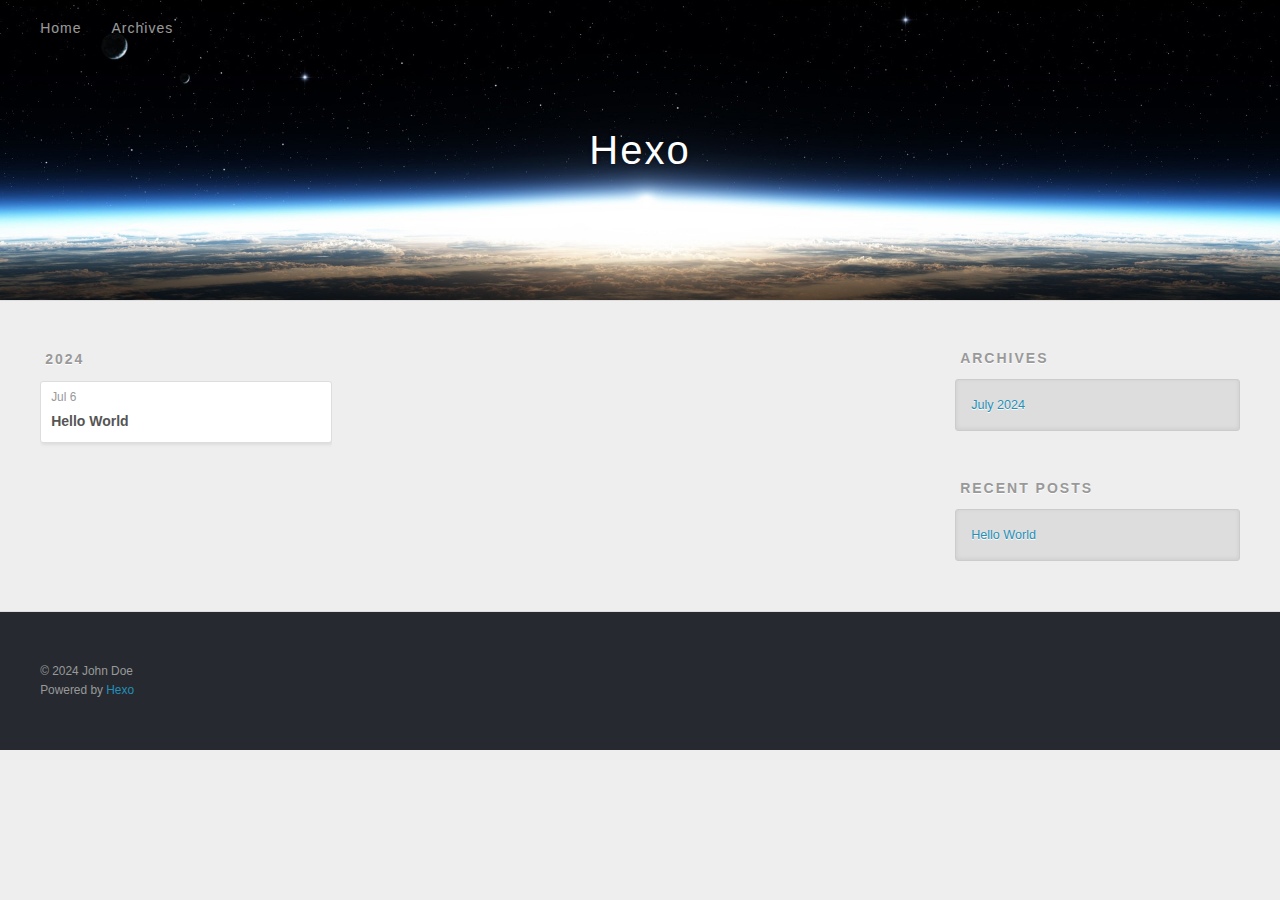
==== archives/index.html @ 76b0f2f4 "Site updated: 2024-07-06 15:40:03" ====
<!DOCTYPE html>
<html>
<head>
  <meta charset="utf-8">
  
  
  <title>Archives | Hexo</title>
  <meta name="viewport" content="width=device-width, initial-scale=1, shrink-to-fit=no">
  <meta property="og:type" content="website">
<meta property="og:title" content="Hexo">
<meta property="og:url" content="http://example.com/archives/index.html">
<meta property="og:site_name" content="Hexo">
<meta property="og:locale" content="en_US">
<meta property="article:author" content="John Doe">
<meta name="twitter:card" content="summary">
  
    <link rel="alternate" href="/atom.xml" title="Hexo" type="application/atom+xml">
  
  
    <link rel="shortcut icon" href="/favicon.png">
  
  
  
<link rel="stylesheet" href="/css/style.css">

  
    
<link rel="stylesheet" href="/fancybox/jquery.fancybox.min.css">

  
  
<meta name="generator" content="Hexo 7.3.0"></head>

<body>
  <div id="container">
    <div id="wrap">
      <header id="header">
  <div id="banner"></div>
  <div id="header-outer" class="outer">
    <div id="header-title" class="inner">
      <h1 id="logo-wrap">
        <a href="/" id="logo">Hexo</a>
      </h1>
      
    </div>
    <div id="header-inner" class="inner">
      <nav id="main-nav">
        <a id="main-nav-toggle" class="nav-icon"><span class="fa fa-bars"></span></a>
        
          <a class="main-nav-link" href="/">Home</a>
        
          <a class="main-nav-link" href="/archives">Archives</a>
        
      </nav>
      <nav id="sub-nav">
        
        
          <a class="nav-icon" href="/atom.xml" title="RSS Feed"><span class="fa fa-rss"></span></a>
        
        <a class="nav-icon nav-search-btn" title="Search"><span class="fa fa-search"></span></a>
      </nav>
      <div id="search-form-wrap">
        <form action="//google.com/search" method="get" accept-charset="UTF-8" class="search-form"><input type="search" name="q" class="search-form-input" placeholder="Search"><button type="submit" class="search-form-submit">&#xF002;</button><input type="hidden" name="sitesearch" value="http://example.com"></form>
      </div>
    </div>
  </div>
</header>

      <div class="outer">
        <section id="main">
  
  
    
    
      
      
      <section class="archives-wrap">
        <div class="archive-year-wrap">
          <a href="/archives/2024" class="archive-year">2024</a>
        </div>
        <div class="archives">
    
    <article class="archive-article archive-type-post">
  <div class="archive-article-inner">
    <header class="archive-article-header">
      <a href="/2024/07/06/hello-world/" class="archive-article-date">
  <time class="dt-published" datetime="2024-07-06T06:33:47.435Z" itemprop="datePublished">Jul 6</time>
</a>
      
  
    <h1 itemprop="name">
      <a class="archive-article-title" href="/2024/07/06/hello-world/">Hello World</a>
    </h1>
  

    </header>
  </div>
</article>
  
  
    </div></section>
  


</section>
        
          <aside id="sidebar">
  
    

  
    

  
    
  
    
  <div class="widget-wrap">
    <h3 class="widget-title">Archives</h3>
    <div class="widget">
      <ul class="archive-list"><li class="archive-list-item"><a class="archive-list-link" href="/archives/2024/07/">July 2024</a></li></ul>
    </div>
  </div>


  
    
  <div class="widget-wrap">
    <h3 class="widget-title">Recent Posts</h3>
    <div class="widget">
      <ul>
        
          <li>
            <a href="/2024/07/06/hello-world/">Hello World</a>
          </li>
        
      </ul>
    </div>
  </div>

  
</aside>
        
      </div>
      <footer id="footer">
  
  <div class="outer">
    <div id="footer-info" class="inner">
      
      &copy; 2024 John Doe<br>
      Powered by <a href="https://hexo.io/" target="_blank">Hexo</a>
    </div>
  </div>
</footer>

    </div>
    <nav id="mobile-nav">
  
    <a href="/" class="mobile-nav-link">Home</a>
  
    <a href="/archives" class="mobile-nav-link">Archives</a>
  
</nav>
    


<script src="/js/jquery-3.6.4.min.js"></script>



  
<script src="/fancybox/jquery.fancybox.min.js"></script>




<script src="/js/script.js"></script>





  </div>
</body>
</html>
---- css/style.css ----
body {
  width: 100%;
}
body:before,
body:after {
  content: "";
  display: table;
}
body:after {
  clear: both;
}
html,
body,
div,
span,
applet,
object,
iframe,
h1,
h2,
h3,
h4,
h5,
h6,
p,
blockquote,
pre,
a,
abbr,
acronym,
address,
big,
cite,
code,
del,
dfn,
em,
img,
ins,
kbd,
q,
s,
samp,
small,
strike,
strong,
sub,
sup,
tt,
var,
dl,
dt,
dd,
ol,
ul,
li,
fieldset,
form,
label,
legend,
table,
caption,
tbody,
tfoot,
thead,
tr,
th,
td {
  margin: 0;
  padding: 0;
  border: 0;
  outline: 0;
  font-weight: inherit;
  font-style: inherit;
  font-family: inherit;
  font-size: 100%;
  vertical-align: baseline;
}
body {
  line-height: 1;
  color: #000;
  background: #fff;
}
ol,
ul {
  list-style: none;
}
table {
  border-collapse: separate;
  border-spacing: 0;
  vertical-align: middle;
}
caption,
th,
td {
  text-align: left;
  font-weight: normal;
  vertical-align: middle;
}
a img {
  border: none;
}
input,
button {
  margin: 0;
  padding: 0;
}
input::-moz-focus-inner,
button::-moz-focus-inner {
  border: 0;
  padding: 0;
}
html,
body,
#container {
  height: 100%;
}
body {
  background: #eee;
  font: 14px -apple-system, BlinkMacSystemFont, "Segoe UI", "Roboto", "Oxygen", "Ubuntu", "Cantarell", "Fira Sans", "Droid Sans", "Helvetica Neue", sans-serif;
  -webkit-text-size-adjust: 100%;
}
.outer {
  max-width: 1220px;
  margin: 0 auto;
  padding: 0 20px;
}
.outer:before,
.outer:after {
  content: "";
  display: table;
}
.outer:after {
  clear: both;
}
.inner {
  display: inline;
  float: left;
  width: 98.33333333333333%;
  margin: 0 0.833333333333333%;
}
.left,
.alignleft {
  float: left;
}
.right,
.alignright {
  float: right;
}
.clear {
  clear: both;
}
#container {
  position: relative;
}
.mobile-nav-on {
  overflow: hidden;
}
#wrap {
  height: 100%;
  width: 100%;
  position: absolute;
  top: 0;
  left: 0;
  -webkit-transition: 0.2s ease-out;
  -moz-transition: 0.2s ease-out;
  -ms-transition: 0.2s ease-out;
  transition: 0.2s ease-out;
  z-index: 1;
  background: #eee;
}
.mobile-nav-on #wrap {
  left: 280px;
}
@media screen and (min-width: 768px) {
  #main {
    display: inline;
    float: left;
    width: 73.33333333333333%;
    margin: 0 0.833333333333333%;
  }
}
.article-date,
.article-category-link,
.archive-year,
.widget-title {
  text-decoration: none;
  text-transform: uppercase;
  letter-spacing: 2px;
  color: #999;
  margin-bottom: 1em;
  margin-left: 5px;
  line-height: 1em;
  text-shadow: 0 1px #fff;
  font-weight: bold;
}
.article-inner,
.archive-article-inner {
  background: #fff;
  -webkit-box-shadow: 1px 2px 3px #ddd;
  box-shadow: 1px 2px 3px #ddd;
  border: 1px solid #ddd;
  border-radius: 3px;
}
.article-entry h1,
.widget h1 {
  font-size: 2em;
}
.article-entry h2,
.widget h2 {
  font-size: 1.5em;
}
.article-entry h3,
.widget h3 {
  font-size: 1.3em;
}
.article-entry h4,
.widget h4 {
  font-size: 1.2em;
}
.article-entry h5,
.widget h5 {
  font-size: 1em;
}
.article-entry h6,
.widget h6 {
  font-size: 1em;
  color: #999;
}
.article-entry hr,
.widget hr {
  border: 1px dashed #ddd;
}
.article-entry strong,
.widget strong {
  font-weight: bold;
}
.article-entry em,
.widget em,
.article-entry cite,
.widget cite {
  font-style: italic;
}
.article-entry sup,
.widget sup,
.article-entry sub,
.widget sub {
  font-size: 0.75em;
  line-height: 0;
  position: relative;
  vertical-align: baseline;
}
.article-entry sup,
.widget sup {
  top: -0.5em;
}
.article-entry sub,
.widget sub {
  bottom: -0.2em;
}
.article-entry small,
.widget small {
  font-size: 0.85em;
}
.article-entry acronym,
.widget acronym,
.article-entry abbr,
.widget abbr {
  border-bottom: 1px dotted;
}
.article-entry ul,
.widget ul,
.article-entry ol,
.widget ol,
.article-entry dl,
.widget dl {
  margin: 0 20px;
  line-height: 1.6em;
}
.article-entry ul ul,
.widget ul ul,
.article-entry ol ul,
.widget ol ul,
.article-entry ul ol,
.widget ul ol,
.article-entry ol ol,
.widget ol ol {
  margin-top: 0;
  margin-bottom: 0;
}
.article-entry ul,
.widget ul {
  list-style: disc;
}
.article-entry ol,
.widget ol {
  list-style: decimal;
}
.article-entry dt,
.widget dt {
  font-weight: bold;
}
#header {
  height: 300px;
  position: relative;
  border-bottom: 1px solid #ddd;
}
#header:before,
#header:after {
  content: "";
  position: absolute;
  left: 0;
  right: 0;
  height: 40px;
}
#header:before {
  top: 0;
  background: -webkit-linear-gradient(rgba(0,0,0,0.2), transparent);
  background: -moz-linear-gradient(rgba(0,0,0,0.2), transparent);
  background: -ms-linear-gradient(rgba(0,0,0,0.2), transparent);
  background: linear-gradient(rgba(0,0,0,0.2), transparent);
}
#header:after {
  bottom: 0;
  background: -webkit-linear-gradient(transparent, rgba(0,0,0,0.2));
  background: -moz-linear-gradient(transparent, rgba(0,0,0,0.2));
  background: -ms-linear-gradient(transparent, rgba(0,0,0,0.2));
  background: linear-gradient(transparent, rgba(0,0,0,0.2));
}
#header-outer {
  height: 100%;
  position: relative;
}
#header-inner {
  position: relative;
  overflow: hidden;
}
#banner {
  position: absolute;
  top: 0;
  left: 0;
  width: 100%;
  height: 100%;
  background: url("images/banner.jpg") center #000;
  background-size: cover;
  z-index: -1;
}
#header-title {
  text-align: center;
  height: 40px;
  position: absolute;
  top: 50%;
  left: 0;
  margin-top: -20px;
}
#logo,
#subtitle {
  text-decoration: none;
  color: #fff;
  font-weight: 300;
  text-shadow: 0 1px 4px rgba(0,0,0,0.3);
}
#logo {
  font-size: 40px;
  line-height: 40px;
  letter-spacing: 2px;
}
#subtitle {
  font-size: 16px;
  line-height: 16px;
  letter-spacing: 1px;
}
#subtitle-wrap {
  margin-top: 16px;
}
#main-nav {
  float: left;
  margin-left: -15px;
}
.nav-icon,
.main-nav-link {
  float: left;
  color: #fff;
  opacity: 0.6;
  text-decoration: none;
  text-shadow: 0 1px rgba(0,0,0,0.2);
  -webkit-transition: opacity 0.2s;
  -moz-transition: opacity 0.2s;
  -ms-transition: opacity 0.2s;
  transition: opacity 0.2s;
  display: block;
  padding: 20px 15px;
}
.nav-icon:hover,
.main-nav-link:hover {
  opacity: 1;
}
.nav-icon {
  text-align: center;
  font-size: 14px;
  width: 14px;
  height: 14px;
  padding: 20px 15px;
  position: relative;
  cursor: pointer;
}
.main-nav-link {
  font-weight: 300;
  letter-spacing: 1px;
}
@media screen and (max-width: 479px) {
  .main-nav-link {
    display: none;
  }
}
#main-nav-toggle {
  display: none;
}
@media screen and (max-width: 479px) {
  #main-nav-toggle {
    display: block;
  }
}
#sub-nav {
  float: right;
  margin-right: -15px;
}
#search-form-wrap {
  position: absolute;
  top: 15px;
  width: 150px;
  height: 30px;
  right: -150px;
  opacity: 0;
  -webkit-transition: 0.2s ease-out;
  -moz-transition: 0.2s ease-out;
  -ms-transition: 0.2s ease-out;
  transition: 0.2s ease-out;
}
#search-form-wrap.on {
  opacity: 1;
  right: 0;
}
@media screen and (max-width: 479px) {
  #search-form-wrap {
    width: 100%;
    right: -100%;
  }
}
.search-form {
  position: absolute;
  top: 0;
  left: 0;
  right: 0;
  background: #fff;
  padding: 5px 15px;
  border-radius: 15px;
  -webkit-box-shadow: 0 0 10px rgba(0,0,0,0.3);
  box-shadow: 0 0 10px rgba(0,0,0,0.3);
}
.search-form-input {
  border: none;
  background: none;
  color: #555;
  width: 100%;
  font: 13px -apple-system, BlinkMacSystemFont, "Segoe UI", "Roboto", "Oxygen", "Ubuntu", "Cantarell", "Fira Sans", "Droid Sans", "Helvetica Neue", sans-serif;
  outline: none;
}
.search-form-input::-webkit-search-results-decoration,
.search-form-input::-webkit-search-cancel-button {
  -webkit-appearance: none;
}
.search-form-submit {
  position: absolute;
  top: 50%;
  right: 10px;
  margin-top: -7px;
  font: 13px ForkAwesome;
  border: none;
  background: none;
  color: #bbb;
  cursor: pointer;
}
.search-form-submit:hover,
.search-form-submit:focus {
  color: #777;
}
.article {
  margin: 50px 0;
}
.article-inner {
  overflow: hidden;
}
.article-meta:before,
.article-meta:after {
  content: "";
  display: table;
}
.article-meta:after {
  clear: both;
}
.article-date {
  float: left;
}
.article-category {
  float: left;
  line-height: 1em;
  color: #ccc;
  text-shadow: 0 1px #fff;
  margin-left: 8px;
}
.article-category:before {
  content: "\2022";
}
.article-category-link {
  margin: 0 12px 1em;
}
.article-header {
  padding: 20px 20px 0;
}
.article-title {
  text-decoration: none;
  font-size: 2em;
  font-weight: bold;
  color: #555;
  line-height: 1.1em;
  -webkit-transition: color 0.2s;
  -moz-transition: color 0.2s;
  -ms-transition: color 0.2s;
  transition: color 0.2s;
}
a.article-title:hover {
  color: #258fb8;
}
.article-entry {
  color: #555;
  padding: 0 20px;
}
.article-entry:before,
.article-entry:after {
  content: "";
  display: table;
}
.article-entry:after {
  clear: both;
}
.article-entry p,
.article-entry table {
  line-height: 1.6em;
  margin: 1.6em 0;
}
.article-entry h1,
.article-entry h2,
.article-entry h3,
.article-entry h4,
.article-entry h5,
.article-entry h6 {
  font-weight: bold;
}
.article-entry h1,
.article-entry h2,
.article-entry h3,
.article-entry h4,
.article-entry h5,
.article-entry h6 {
  line-height: 1.1em;
  margin: 1.1em 0;
}
.article-entry a {
  color: #258fb8;
  text-decoration: none;
}
.article-entry a:hover {
  text-decoration: underline;
}
.article-entry ul,
.article-entry ol,
.article-entry dl {
  margin-top: 1.6em;
  margin-bottom: 1.6em;
}
.article-entry img,
.article-entry video {
  max-width: 100%;
  height: auto;
  display: block;
  margin: auto;
}
.article-entry iframe {
  border: none;
}
.article-entry table {
  width: 100%;
  border-collapse: collapse;
  border-spacing: 0;
}
.article-entry th {
  font-weight: bold;
  border-bottom: 3px solid #ddd;
  padding-bottom: 0.5em;
}
.article-entry td {
  border-bottom: 1px solid #ddd;
  padding: 10px 0;
}
.article-entry blockquote {
  font-family: Georgia, "Times New Roman", serif;
  margin: 1.6em 20px;
  text-align: center;
}
.article-entry blockquote footer {
  font-size: 14px;
  margin: 1.6em 0;
  font-family: -apple-system, BlinkMacSystemFont, "Segoe UI", "Roboto", "Oxygen", "Ubuntu", "Cantarell", "Fira Sans", "Droid Sans", "Helvetica Neue", sans-serif;
}
.article-entry blockquote footer cite:before {
  content: "—";
  padding: 0 0.5em;
}
.article-entry .pullquote {
  text-align: left;
  width: 45%;
  margin: 0;
}
.article-entry .pullquote.left {
  margin-left: 0.5em;
  margin-right: 1em;
}
.article-entry .pullquote.right {
  margin-right: 0.5em;
  margin-left: 1em;
}
.article-entry .caption {
  color: #999;
  display: block;
  font-size: 0.9em;
  margin-top: 0.5em;
  position: relative;
  text-align: center;
}
.article-entry .video-container {
  position: relative;
  padding-top: 56.25%;
  height: 0;
  overflow: hidden;
}
.article-entry .video-container iframe,
.article-entry .video-container object,
.article-entry .video-container embed {
  position: absolute;
  top: 0;
  left: 0;
  width: 100%;
  height: 100%;
  margin-top: 0;
}
.article-more-link a {
  display: inline-block;
  line-height: 1em;
  padding: 6px 15px;
  border-radius: 15px;
  background: #eee;
  color: #999;
  text-shadow: 0 1px #fff;
  text-decoration: none;
}
.article-more-link a:hover {
  background: #258fb8;
  color: #fff;
  text-decoration: none;
  text-shadow: 0 1px #1e7293;
}
.article-footer {
  font-size: 0.85em;
  line-height: 1.6em;
  border-top: 1px solid #ddd;
  padding-top: 1.6em;
  margin: 0 20px 20px;
}
.article-footer:before,
.article-footer:after {
  content: "";
  display: table;
}
.article-footer:after {
  clear: both;
}
.article-footer a {
  color: #999;
  text-decoration: none;
}
.article-footer a:hover {
  color: #555;
}
.article-tag-list-item {
  float: left;
  margin-right: 10px;
}
.article-tag-list-link:before {
  content: "#";
}
.article-comment-link {
  float: right;
}
.article-comment-link:before {
  padding-right: 8px;
}
.article-share-link {
  cursor: pointer;
  float: right;
  margin-left: 20px;
}
.article-share-link:before {
  padding-right: 6px;
}
#article-nav {
  position: relative;
}
#article-nav:before,
#article-nav:after {
  content: "";
  display: table;
}
#article-nav:after {
  clear: both;
}
@media screen and (min-width: 768px) {
  #article-nav {
    margin: 50px 0;
  }
  #article-nav:before {
    width: 8px;
    height: 8px;
    position: absolute;
    top: 50%;
    left: 50%;
    margin-top: -4px;
    margin-left: -4px;
    content: "";
    border-radius: 50%;
    background: #ddd;
    -webkit-box-shadow: 0 1px 2px #fff;
    box-shadow: 0 1px 2px #fff;
  }
}
.article-nav-link-wrap {
  text-decoration: none;
  text-shadow: 0 1px #fff;
  color: #999;
  -webkit-box-sizing: border-box;
  -moz-box-sizing: border-box;
  box-sizing: border-box;
  margin-top: 50px;
  text-align: center;
  display: block;
}
.article-nav-link-wrap:hover {
  color: #555;
}
@media screen and (min-width: 768px) {
  .article-nav-link-wrap {
    width: 50%;
    margin-top: 0;
  }
}
@media screen and (min-width: 768px) {
  #article-nav-newer {
    float: left;
    text-align: right;
    padding-right: 20px;
  }
}
@media screen and (min-width: 768px) {
  #article-nav-older {
    float: right;
    text-align: left;
    padding-left: 20px;
  }
}
.article-nav-caption {
  text-transform: uppercase;
  letter-spacing: 2px;
  color: #ddd;
  line-height: 1em;
  font-weight: bold;
}
#article-nav-newer .article-nav-caption {
  margin-right: -2px;
}
.article-nav-title {
  font-size: 0.85em;
  line-height: 1.6em;
  margin-top: 0.5em;
}
.article-share-box {
  position: absolute;
  display: none;
  background: #fff;
  -webkit-box-shadow: 1px 2px 10px rgba(0,0,0,0.2);
  box-shadow: 1px 2px 10px rgba(0,0,0,0.2);
  border-radius: 3px;
  margin-left: -145px;
  overflow: hidden;
  z-index: 1;
}
.article-share-box.on {
  display: block;
}
.article-share-input {
  width: 100%;
  background: none;
  -webkit-box-sizing: border-box;
  -moz-box-sizing: border-box;
  box-sizing: border-box;
  font: 14px -apple-system, BlinkMacSystemFont, "Segoe UI", "Roboto", "Oxygen", "Ubuntu", "Cantarell", "Fira Sans", "Droid Sans", "Helvetica Neue", sans-serif;
  padding: 0 15px;
  color: #555;
  outline: none;
  border: 1px solid #ddd;
  border-radius: 3px 3px 0 0;
  height: 36px;
  line-height: 36px;
}
.article-share-links {
  background: #eee;
}
.article-share-links:before,
.article-share-links:after {
  content: "";
  display: table;
}
.article-share-links:after {
  clear: both;
}
.article-share-twitter,
.article-share-facebook,
.article-share-pinterest,
.article-share-linkedin {
  width: 50px;
  height: 36px;
  display: block;
  float: left;
  position: relative;
  color: #999;
  text-shadow: 0 1px #fff;
}
.article-share-twitter:before,
.article-share-facebook:before,
.article-share-pinterest:before,
.article-share-linkedin:before {
  font-size: 20px;
  width: 20px;
  height: 20px;
  position: absolute;
  top: 50%;
  left: 50%;
  margin-top: -10px;
  margin-left: -10px;
  text-align: center;
}
.article-share-twitter:hover,
.article-share-facebook:hover,
.article-share-pinterest:hover,
.article-share-linkedin:hover {
  color: #fff;
}
.article-share-twitter:hover {
  background: #00aced;
  text-shadow: 0 1px #008abe;
}
.article-share-facebook:hover {
  background: #3b5998;
  text-shadow: 0 1px #2f477a;
}
.article-share-pinterest:hover {
  background: #cb2027;
  text-shadow: 0 1px #a21a1f;
}
.article-share-linkedin:hover {
  background: #0077b5;
  text-shadow: 0 1px #005f91;
}
.article-gallery {
  background: #000;
  position: relative;
}
.article-gallery-photos {
  position: relative;
  overflow: hidden;
}
.article-gallery-img {
  display: none;
  max-width: 100%;
}
.article-gallery-img:first-child {
  display: block;
}
.article-gallery-img.loaded {
  position: absolute;
  display: block;
}
.article-gallery-img img {
  display: block;
  max-width: 100%;
  margin: 0 auto;
}
#comments {
  background: #fff;
  -webkit-box-shadow: 1px 2px 3px #ddd;
  box-shadow: 1px 2px 3px #ddd;
  padding: 20px;
  border: 1px solid #ddd;
  border-radius: 3px;
  margin: 50px 0;
}
#comments a {
  color: #258fb8;
}
.archives-wrap {
  margin: 50px 0;
}
.archives:before,
.archives:after {
  content: "";
  display: table;
}
.archives:after {
  clear: both;
}
.archive-year-wrap {
  margin-bottom: 1em;
}
.archives {
  -webkit-column-gap: 10px;
  -moz-column-gap: 10px;
  column-gap: 10px;
}
@media screen and (min-width: 480px) and (max-width: 767px) {
  .archives {
    -webkit-column-count: 2;
    -moz-column-count: 2;
    column-count: 2;
  }
}
@media screen and (min-width: 768px) {
  .archives {
    -webkit-column-count: 3;
    -moz-column-count: 3;
    column-count: 3;
  }
}
.archive-article {
  -webkit-column-break-inside: avoid;
  page-break-inside: avoid;
  overflow: hidden;
  break-inside: avoid-column;
}
.archive-article-inner {
  padding: 10px;
  margin-bottom: 15px;
}
.archive-article-title {
  text-decoration: none;
  font-weight: bold;
  color: #555;
  -webkit-transition: color 0.2s;
  -moz-transition: color 0.2s;
  -ms-transition: color 0.2s;
  transition: color 0.2s;
  line-height: 1.6em;
}
.archive-article-title:hover {
  color: #258fb8;
}
.archive-article-footer {
  margin-top: 1em;
}
.archive-article-date {
  color: #999;
  text-decoration: none;
  font-size: 0.85em;
  line-height: 1em;
  margin-bottom: 0.5em;
  display: block;
}
#page-nav {
  margin: 50px auto;
  background: #fff;
  -webkit-box-shadow: 1px 2px 3px #ddd;
  box-shadow: 1px 2px 3px #ddd;
  border: 1px solid #ddd;
  border-radius: 3px;
  text-align: center;
  color: #999;
  overflow: hidden;
}
#page-nav:before,
#page-nav:after {
  content: "";
  display: table;
}
#page-nav:after {
  clear: both;
}
#page-nav a,
#page-nav span {
  padding: 10px 20px;
  line-height: 1;
  height: 2ex;
}
#page-nav a {
  color: #999;
  text-decoration: none;
}
#page-nav a:hover {
  background: #999;
  color: #fff;
}
#page-nav .prev {
  float: left;
}
#page-nav .next {
  float: right;
}
#page-nav .page-number {
  display: inline-block;
}
@media screen and (max-width: 479px) {
  #page-nav .page-number {
    display: none;
  }
}
#page-nav .current {
  color: #555;
  font-weight: bold;
}
#page-nav .space {
  color: #ddd;
}
#footer {
  background: #262a30;
  padding: 50px 0;
  border-top: 1px solid #ddd;
  color: #999;
}
#footer a {
  color: #258fb8;
  text-decoration: none;
}
#footer a:hover {
  text-decoration: underline;
}
#footer-info {
  line-height: 1.6em;
  font-size: 0.85em;
}
.article-entry pre,
.article-entry .highlight {
  background: #2d2d2d;
  margin: 0 -20px;
  padding: 15px 20px;
  border-style: solid;
  border-color: #ddd;
  border-width: 1px 0;
  overflow: auto;
  color: #ccc;
  line-height: 22.400000000000002px;
}
.article-entry .highlight .gutter pre,
.article-entry .gist .gist-file .gist-data .line-numbers {
  color: #666;
  font-size: 0.85em;
}
.article-entry pre,
.article-entry code {
  font-family: "Source Code Pro", Consolas, Monaco, Menlo, Consolas, monospace;
}
.article-entry code {
  background: #eee;
  text-shadow: 0 1px #fff;
  padding: 0 0.3em;
}
.article-entry pre code {
  background: none;
  text-shadow: none;
  padding: 0;
}
.article-entry .highlight pre {
  border: none;
  margin: 0;
  padding: 0;
}
.article-entry .highlight table {
  margin: 0;
  width: auto;
}
.article-entry .highlight td {
  border: none;
  padding: 0;
}
.article-entry .highlight figcaption {
  font-size: 0.85em;
  color: #999;
  line-height: 1em;
  margin-bottom: 1em;
}
.article-entry .highlight figcaption:before,
.article-entry .highlight figcaption:after {
  content: "";
  display: table;
}
.article-entry .highlight figcaption:after {
  clear: both;
}
.article-entry .highlight figcaption a {
  float: right;
}
.article-entry .highlight .gutter {
  -moz-user-select: none;
  -ms-user-select: none;
  -webkit-user-select: none;
  -webkit-user-select: none;
  -moz-user-select: none;
  -ms-user-select: none;
  user-select: none;
}
.article-entry .highlight .gutter pre {
  text-align: right;
  padding-right: 20px;
}
.article-entry .highlight .line {
  height: 22.400000000000002px;
}
.article-entry .highlight .line.marked {
  background: #515151;
}
.article-entry .gist {
  margin: 0 -20px;
  border-style: solid;
  border-color: #ddd;
  border-width: 1px 0;
  background: #2d2d2d;
  padding: 15px 20px 15px 0;
}
.article-entry .gist .gist-file {
  border: none;
  font-family: "Source Code Pro", Consolas, Monaco, Menlo, Consolas, monospace;
  margin: 0;
}
.article-entry .gist .gist-file .gist-data {
  background: none;
  border: none;
}
.article-entry .gist .gist-file .gist-data .line-numbers {
  background: none;
  border: none;
  padding: 0 20px 0 0;
}
.article-entry .gist .gist-file .gist-data .line-data {
  padding: 0 !important;
}
.article-entry .gist .gist-file .highlight {
  margin: 0;
  padding: 0;
  border: none;
}
.article-entry .gist .gist-file .gist-meta {
  background: #2d2d2d;
  color: #999;
  font: 0.85em -apple-system, BlinkMacSystemFont, "Segoe UI", "Roboto", "Oxygen", "Ubuntu", "Cantarell", "Fira Sans", "Droid Sans", "Helvetica Neue", sans-serif;
  text-shadow: 0 0;
  padding: 0;
  margin-top: 1em;
  margin-left: 20px;
}
.article-entry .gist .gist-file .gist-meta a {
  color: #258fb8;
  font-weight: normal;
}
.article-entry .gist .gist-file .gist-meta a:hover {
  text-decoration: underline;
}
pre .comment,
pre .title {
  color: #999;
}
pre .variable,
pre .attribute,
pre .tag,
pre .regexp,
pre .ruby .constant,
pre .xml .tag .title,
pre .xml .pi,
pre .xml .doctype,
pre .html .doctype,
pre .css .id,
pre .css .class,
pre .css .pseudo {
  color: #f2777a;
}
pre .number,
pre .preprocessor,
pre .built_in,
pre .literal,
pre .params,
pre .constant {
  color: #f99157;
}
pre .class,
pre .ruby .class .title,
pre .css .rules .attribute {
  color: #9c9;
}
pre .string,
pre .value,
pre .inheritance,
pre .header,
pre .ruby .symbol,
pre .xml .cdata {
  color: #9c9;
}
pre .css .hexcolor {
  color: #6cc;
}
pre .function,
pre .python .decorator,
pre .python .title,
pre .ruby .function .title,
pre .ruby .title .keyword,
pre .perl .sub,
pre .javascript .title,
pre .coffeescript .title {
  color: #69c;
}
pre .keyword,
pre .javascript .function {
  color: #c9c;
}
@media screen and (max-width: 479px) {
  #mobile-nav {
    position: absolute;
    top: 0;
    left: 0;
    width: 280px;
    height: 100%;
    background: #191919;
    border-right: 1px solid #fff;
  }
}
@media screen and (max-width: 479px) {
  .mobile-nav-link {
    display: block;
    color: #999;
    text-decoration: none;
    padding: 15px 20px;
    font-weight: bold;
  }
  .mobile-nav-link:hover {
    color: #fff;
  }
}
@media screen and (min-width: 768px) {
  #sidebar {
    display: inline;
    float: left;
    width: 23.333333333333332%;
    margin: 0 0.833333333333333%;
  }
}
.widget-wrap {
  margin: 50px 0;
}
.widget {
  color: #777;
  text-shadow: 0 1px #fff;
  background: #ddd;
  -webkit-box-shadow: 0 -1px 4px #ccc inset;
  box-shadow: 0 -1px 4px #ccc inset;
  border: 1px solid #ccc;
  padding: 15px;
  border-radius: 3px;
}
.widget a {
  color: #258fb8;
  text-decoration: none;
}
.widget a:hover {
  text-decoration: underline;
}
.widget ul ul,
.widget ol ul,
.widget dl ul,
.widget ul ol,
.widget ol ol,
.widget dl ol,
.widget ul dl,
.widget ol dl,
.widget dl dl {
  margin-left: 15px;
  list-style: disc;
}
.widget {
  line-height: 1.6em;
  word-wrap: break-word;
  font-size: 0.9em;
}
.widget ul,
.widget ol {
  list-style: none;
  margin: 0;
}
.widget ul ul,
.widget ol ul,
.widget ul ol,
.widget ol ol {
  margin: 0 20px;
}
.widget ul ul,
.widget ol ul {
  list-style: disc;
}
.widget ul ol,
.widget ol ol {
  list-style: decimal;
}
.category-list-count,
.tag-list-count,
.archive-list-count {
  padding-left: 5px;
  color: #999;
  font-size: 0.85em;
}
.category-list-count:before,
.tag-list-count:before,
.archive-list-count:before {
  content: "(";
}
.category-list-count:after,
.tag-list-count:after,
.archive-list-count:after {
  content: ")";
}
.tagcloud a {
  margin-right: 5px;
  display: inline-block;
}
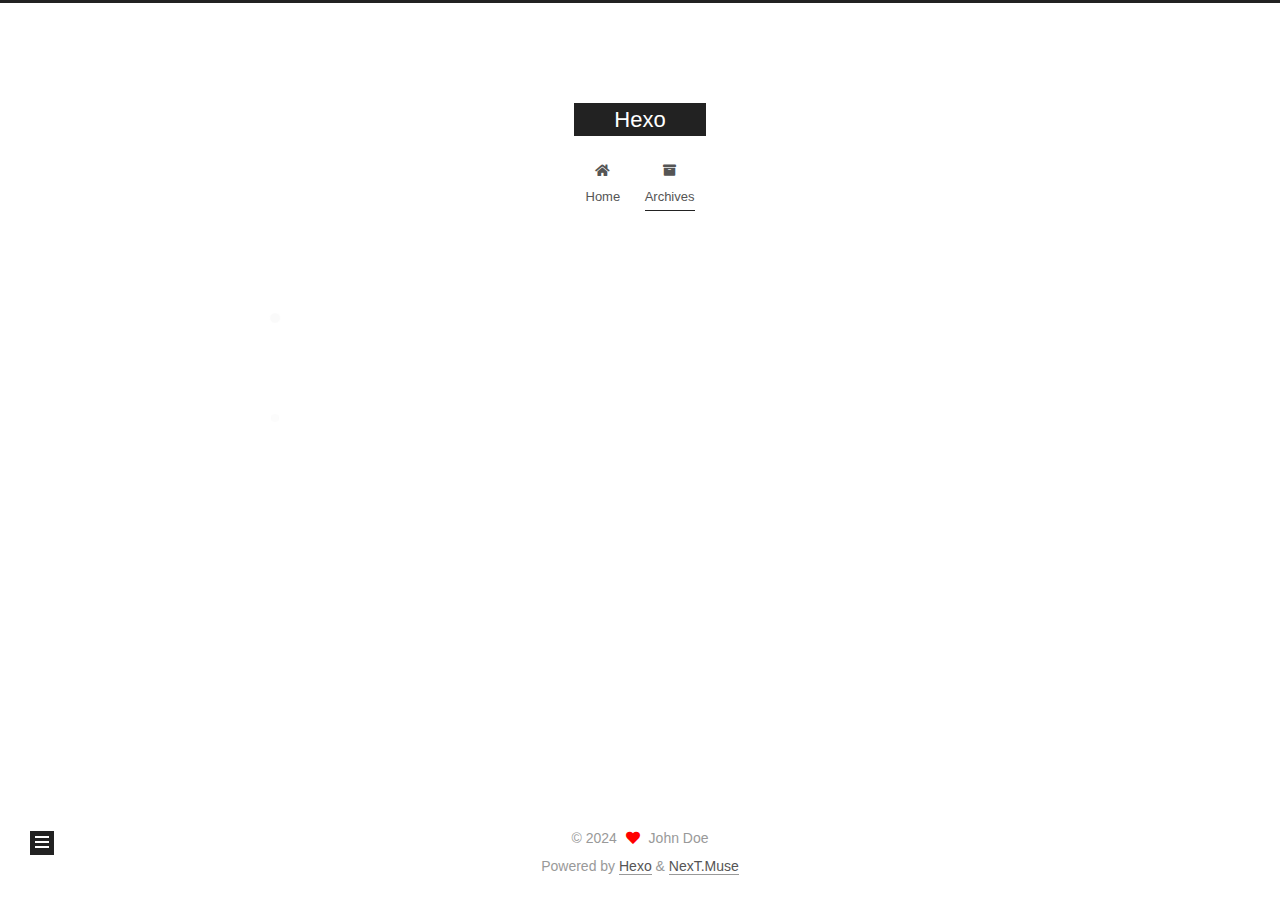
==== commit 7c9bae0d: "Site updated: 2024-07-10 11:01:42" ====
--- a/archives/index.html
+++ b/archives/index.html
@@ -1,11 +1,25 @@
 <!DOCTYPE html>
-<html>
+<html lang="en">
 <head>
-  <meta charset="utf-8">
-  
-  
-  <title>Archives | Hexo</title>
-  <meta name="viewport" content="width=device-width, initial-scale=1, shrink-to-fit=no">
+  <meta charset="UTF-8">
+<meta name="viewport" content="width=device-width, initial-scale=1, maximum-scale=2">
+<meta name="theme-color" content="#222">
+<meta name="generator" content="Hexo 7.3.0">
+  <link rel="apple-touch-icon" sizes="180x180" href="/images/apple-touch-icon-next.png">
+  <link rel="icon" type="image/png" sizes="32x32" href="/images/favicon-32x32-next.png">
+  <link rel="icon" type="image/png" sizes="16x16" href="/images/favicon-16x16-next.png">
+  <link rel="mask-icon" href="/images/logo.svg" color="#222">
+
+<link rel="stylesheet" href="/css/main.css">
+
+
+<link rel="stylesheet" href="/lib/font-awesome/css/all.min.css">
+
+<script id="hexo-configurations">
+    var NexT = window.NexT || {};
+    var CONFIG = {"hostname":"example.com","root":"/","scheme":"Muse","version":"7.8.0","exturl":false,"sidebar":{"position":"left","display":"post","padding":18,"offset":12,"onmobile":false},"copycode":{"enable":false,"show_result":false,"style":null},"back2top":{"enable":true,"sidebar":false,"scrollpercent":false},"bookmark":{"enable":false,"color":"#222","save":"auto"},"fancybox":false,"mediumzoom":false,"lazyload":false,"pangu":false,"comments":{"style":"tabs","active":null,"storage":true,"lazyload":false,"nav":null},"algolia":{"hits":{"per_page":10},"labels":{"input_placeholder":"Search for Posts","hits_empty":"We didn't find any results for the search: ${query}","hits_stats":"${hits} results found in ${time} ms"}},"localsearch":{"enable":false,"trigger":"auto","top_n_per_article":1,"unescape":false,"preload":false},"motion":{"enable":true,"async":false,"transition":{"post_block":"fadeIn","post_header":"slideDownIn","post_body":"slideDownIn","coll_header":"slideLeftIn","sidebar":"slideUpIn"}}};
+  </script>
+
   <meta property="og:type" content="website">
 <meta property="og:title" content="Hexo">
 <meta property="og:url" content="http://example.com/archives/index.html">
@@ -13,173 +27,314 @@
 <meta property="og:locale" content="en_US">
 <meta property="article:author" content="John Doe">
 <meta name="twitter:card" content="summary">
-  
-    <link rel="alternate" href="/atom.xml" title="Hexo" type="application/atom+xml">
-  
-  
-    <link rel="shortcut icon" href="/favicon.png">
-  
-  
-  
-<link rel="stylesheet" href="/css/style.css">
-
-  
+
+<link rel="canonical" href="http://example.com/archives/">
+
+
+<script id="page-configurations">
+  // https://hexo.io/docs/variables.html
+  CONFIG.page = {
+    sidebar: "",
+    isHome : false,
+    isPost : false,
+    lang   : 'en'
+  };
+</script>
+
+  <title>Archive | Hexo</title>
+  
+
+
+
+
+
+
+  <noscript>
+  <style>
+  .use-motion .brand,
+  .use-motion .menu-item,
+  .sidebar-inner,
+  .use-motion .post-block,
+  .use-motion .pagination,
+  .use-motion .comments,
+  .use-motion .post-header,
+  .use-motion .post-body,
+  .use-motion .collection-header { opacity: initial; }
+
+  .use-motion .site-title,
+  .use-motion .site-subtitle {
+    opacity: initial;
+    top: initial;
+  }
+
+  .use-motion .logo-line-before i { left: initial; }
+  .use-motion .logo-line-after i { right: initial; }
+  </style>
+</noscript>
+
+</head>
+
+<body itemscope itemtype="http://schema.org/WebPage">
+  <div class="container use-motion">
+    <div class="headband"></div>
+
+    <header class="header" itemscope itemtype="http://schema.org/WPHeader">
+      <div class="header-inner"><div class="site-brand-container">
+  <div class="site-nav-toggle">
+    <div class="toggle" aria-label="Toggle navigation bar">
+      <span class="toggle-line toggle-line-first"></span>
+      <span class="toggle-line toggle-line-middle"></span>
+      <span class="toggle-line toggle-line-last"></span>
+    </div>
+  </div>
+
+  <div class="site-meta">
+
+    <a href="/" class="brand" rel="start">
+      <span class="logo-line-before"><i></i></span>
+      <h1 class="site-title">Hexo</h1>
+      <span class="logo-line-after"><i></i></span>
+    </a>
+  </div>
+
+  <div class="site-nav-right">
+    <div class="toggle popup-trigger">
+    </div>
+  </div>
+</div>
+
+
+
+
+<nav class="site-nav">
+  <ul id="menu" class="main-menu menu">
+        <li class="menu-item menu-item-home">
+
+    <a href="/" rel="section"><i class="fa fa-home fa-fw"></i>Home</a>
+
+  </li>
+        <li class="menu-item menu-item-archives">
+
+    <a href="/archives/" rel="section"><i class="fa fa-archive fa-fw"></i>Archives</a>
+
+  </li>
+  </ul>
+</nav>
+
+
+
+
+</div>
+    </header>
+
     
-<link rel="stylesheet" href="/fancybox/jquery.fancybox.min.css">
-
-  
-  
-<meta name="generator" content="Hexo 7.3.0"></head>
-
-<body>
-  <div id="container">
-    <div id="wrap">
-      <header id="header">
-  <div id="banner"></div>
-  <div id="header-outer" class="outer">
-    <div id="header-title" class="inner">
-      <h1 id="logo-wrap">
-        <a href="/" id="logo">Hexo</a>
-      </h1>
+  <div class="back-to-top">
+    <i class="fa fa-arrow-up"></i>
+    <span>0%</span>
+  </div>
+
+
+    <main class="main">
+      <div class="main-inner">
+        <div class="content-wrap">
+          
+
+          <div class="content archive">
+            
+
+  
+  
+  
+  <div class="post-block">
+    <div class="posts-collapse">
+      <div class="collection-title">
+        <span class="collection-header">Um..! 1 post. Keep on posting.</span>
+      </div>
+
       
-    </div>
-    <div id="header-inner" class="inner">
-      <nav id="main-nav">
-        <a id="main-nav-toggle" class="nav-icon"><span class="fa fa-bars"></span></a>
+    <div class="collection-year">
+      <span class="collection-header">2024</span>
+    </div>
+
+  <article itemscope itemtype="http://schema.org/Article">
+    <header class="post-header">
+
+      <div class="post-meta">
+        <time itemprop="dateCreated"
+              datetime="2024-07-06T14:33:47+08:00"
+              content="2024-07-06">
+          07-06
+        </time>
+      </div>
+
+      <div class="post-title">
+          <a class="post-title-link" href="/2024/07/06/hello-world/" itemprop="url">
+            <span itemprop="name">Hello World</span>
+          </a>
+      </div>
+
+    </header>
+  </article>
+
+
+    </div>
+  </div>
+  
+  
+  
+
+  
+
+
+
+          </div>
+          
+
+<script>
+  window.addEventListener('tabs:register', () => {
+    let { activeClass } = CONFIG.comments;
+    if (CONFIG.comments.storage) {
+      activeClass = localStorage.getItem('comments_active') || activeClass;
+    }
+    if (activeClass) {
+      let activeTab = document.querySelector(`a[href="#comment-${activeClass}"]`);
+      if (activeTab) {
+        activeTab.click();
+      }
+    }
+  });
+  if (CONFIG.comments.storage) {
+    window.addEventListener('tabs:click', event => {
+      if (!event.target.matches('.tabs-comment .tab-content .tab-pane')) return;
+      let commentClass = event.target.classList[1];
+      localStorage.setItem('comments_active', commentClass);
+    });
+  }
+</script>
+
+        </div>
+          
+  
+  <div class="toggle sidebar-toggle">
+    <span class="toggle-line toggle-line-first"></span>
+    <span class="toggle-line toggle-line-middle"></span>
+    <span class="toggle-line toggle-line-last"></span>
+  </div>
+
+  <aside class="sidebar">
+    <div class="sidebar-inner">
+
+      <ul class="sidebar-nav motion-element">
+        <li class="sidebar-nav-toc">
+          Table of Contents
+        </li>
+        <li class="sidebar-nav-overview">
+          Overview
+        </li>
+      </ul>
+
+      <!--noindex-->
+      <div class="post-toc-wrap sidebar-panel">
+      </div>
+      <!--/noindex-->
+
+      <div class="site-overview-wrap sidebar-panel">
+        <div class="site-author motion-element" itemprop="author" itemscope itemtype="http://schema.org/Person">
+  <p class="site-author-name" itemprop="name">John Doe</p>
+  <div class="site-description" itemprop="description"></div>
+</div>
+<div class="site-state-wrap motion-element">
+  <nav class="site-state">
+      <div class="site-state-item site-state-posts">
+          <a href="/archives/">
         
-          <a class="main-nav-link" href="/">Home</a>
+          <span class="site-state-item-count">1</span>
+          <span class="site-state-item-name">posts</span>
+        </a>
+      </div>
+  </nav>
+</div>
+
+
+
+      </div>
+
+    </div>
+  </aside>
+  <div id="sidebar-dimmer"></div>
+
+
+      </div>
+    </main>
+
+    <footer class="footer">
+      <div class="footer-inner">
         
-          <a class="main-nav-link" href="/archives">Archives</a>
+
         
-      </nav>
-      <nav id="sub-nav">
+
+<div class="copyright">
+  
+  &copy; 
+  <span itemprop="copyrightYear">2024</span>
+  <span class="with-love">
+    <i class="fa fa-heart"></i>
+  </span>
+  <span class="author" itemprop="copyrightHolder">John Doe</span>
+</div>
+  <div class="powered-by">Powered by <a href="https://hexo.io/" class="theme-link" rel="noopener" target="_blank">Hexo</a> & <a href="https://muse.theme-next.org/" class="theme-link" rel="noopener" target="_blank">NexT.Muse</a>
+  </div>
+
         
-        
-          <a class="nav-icon" href="/atom.xml" title="RSS Feed"><span class="fa fa-rss"></span></a>
-        
-        <a class="nav-icon nav-search-btn" title="Search"><span class="fa fa-search"></span></a>
-      </nav>
-      <div id="search-form-wrap">
-        <form action="//google.com/search" method="get" accept-charset="UTF-8" class="search-form"><input type="search" name="q" class="search-form-input" placeholder="Search"><button type="submit" class="search-form-submit">&#xF002;</button><input type="hidden" name="sitesearch" value="http://example.com"></form>
-      </div>
-    </div>
-  </div>
-</header>
-
-      <div class="outer">
-        <section id="main">
-  
-  
-    
-    
-      
-      
-      <section class="archives-wrap">
-        <div class="archive-year-wrap">
-          <a href="/archives/2024" class="archive-year">2024</a>
-        </div>
-        <div class="archives">
-    
-    <article class="archive-article archive-type-post">
-  <div class="archive-article-inner">
-    <header class="archive-article-header">
-      <a href="/2024/07/06/hello-world/" class="archive-article-date">
-  <time class="dt-published" datetime="2024-07-06T06:33:47.435Z" itemprop="datePublished">Jul 6</time>
-</a>
-      
-  
-    <h1 itemprop="name">
-      <a class="archive-article-title" href="/2024/07/06/hello-world/">Hello World</a>
-    </h1>
-  
-
-    </header>
-  </div>
-</article>
-  
-  
-    </div></section>
-  
-
-
-</section>
-        
-          <aside id="sidebar">
-  
-    
-
-  
-    
-
-  
-    
-  
-    
-  <div class="widget-wrap">
-    <h3 class="widget-title">Archives</h3>
-    <div class="widget">
-      <ul class="archive-list"><li class="archive-list-item"><a class="archive-list-link" href="/archives/2024/07/">July 2024</a></li></ul>
-    </div>
-  </div>
-
-
-  
-    
-  <div class="widget-wrap">
-    <h3 class="widget-title">Recent Posts</h3>
-    <div class="widget">
-      <ul>
-        
-          <li>
-            <a href="/2024/07/06/hello-world/">Hello World</a>
-          </li>
-        
-      </ul>
-    </div>
-  </div>
-
-  
-</aside>
-        
-      </div>
-      <footer id="footer">
-  
-  <div class="outer">
-    <div id="footer-info" class="inner">
-      
-      &copy; 2024 John Doe<br>
-      Powered by <a href="https://hexo.io/" target="_blank">Hexo</a>
-    </div>
-  </div>
-</footer>
-
-    </div>
-    <nav id="mobile-nav">
-  
-    <a href="/" class="mobile-nav-link">Home</a>
-  
-    <a href="/archives" class="mobile-nav-link">Archives</a>
-  
-</nav>
-    
-
-
-<script src="/js/jquery-3.6.4.min.js"></script>
-
-
-
-  
-<script src="/fancybox/jquery.fancybox.min.js"></script>
-
-
-
-
-<script src="/js/script.js"></script>
-
-
-
-
-
-  </div>
+
+
+
+
+
+
+
+
+      </div>
+    </footer>
+  </div>
+
+  
+  <script src="/lib/anime.min.js"></script>
+  <script src="/lib/velocity/velocity.min.js"></script>
+  <script src="/lib/velocity/velocity.ui.min.js"></script>
+
+<script src="/js/utils.js"></script>
+
+<script src="/js/motion.js"></script>
+
+
+<script src="/js/schemes/muse.js"></script>
+
+
+<script src="/js/next-boot.js"></script>
+
+
+
+
+  
+
+
+
+
+
+
+
+
+
+
+
+
+
+
+
+  
+
+  
+
 </body>
-</html>+</html>
--- a/css/main.css
+++ b/css/main.css
@@ -0,0 +1,2291 @@
+:root {
+  --body-bg-color: #fff;
+  --content-bg-color: #fff;
+  --card-bg-color: #f5f5f5;
+  --text-color: #555;
+  --blockquote-color: #666;
+  --link-color: #555;
+  --link-hover-color: #222;
+  --brand-color: #fff;
+  --brand-hover-color: #fff;
+  --table-row-odd-bg-color: #f9f9f9;
+  --table-row-hover-bg-color: #f5f5f5;
+  --menu-item-bg-color: #f5f5f5;
+  --btn-default-bg: #222;
+  --btn-default-color: #fff;
+  --btn-default-border-color: #222;
+  --btn-default-hover-bg: #fff;
+  --btn-default-hover-color: #222;
+  --btn-default-hover-border-color: #222;
+}
+html {
+  line-height: 1.15; /* 1 */
+  -webkit-text-size-adjust: 100%; /* 2 */
+}
+body {
+  margin: 0;
+}
+main {
+  display: block;
+}
+h1 {
+  font-size: 2em;
+  margin: 0.67em 0;
+}
+hr {
+  box-sizing: content-box; /* 1 */
+  height: 0; /* 1 */
+  overflow: visible; /* 2 */
+}
+pre {
+  font-family: monospace, monospace; /* 1 */
+  font-size: 1em; /* 2 */
+}
+a {
+  background: transparent;
+}
+abbr[title] {
+  border-bottom: none; /* 1 */
+  text-decoration: underline; /* 2 */
+  text-decoration: underline dotted; /* 2 */
+}
+b,
+strong {
+  font-weight: bolder;
+}
+code,
+kbd,
+samp {
+  font-family: monospace, monospace; /* 1 */
+  font-size: 1em; /* 2 */
+}
+small {
+  font-size: 80%;
+}
+sub,
+sup {
+  font-size: 75%;
+  line-height: 0;
+  position: relative;
+  vertical-align: baseline;
+}
+sub {
+  bottom: -0.25em;
+}
+sup {
+  top: -0.5em;
+}
+img {
+  border-style: none;
+}
+button,
+input,
+optgroup,
+select,
+textarea {
+  font-family: inherit; /* 1 */
+  font-size: 100%; /* 1 */
+  line-height: 1.15; /* 1 */
+  margin: 0; /* 2 */
+}
+button,
+input {
+/* 1 */
+  overflow: visible;
+}
+button,
+select {
+/* 1 */
+  text-transform: none;
+}
+button,
+[type='button'],
+[type='reset'],
+[type='submit'] {
+  -webkit-appearance: button;
+}
+button::-moz-focus-inner,
+[type='button']::-moz-focus-inner,
+[type='reset']::-moz-focus-inner,
+[type='submit']::-moz-focus-inner {
+  border-style: none;
+  padding: 0;
+}
+button:-moz-focusring,
+[type='button']:-moz-focusring,
+[type='reset']:-moz-focusring,
+[type='submit']:-moz-focusring {
+  outline: 1px dotted ButtonText;
+}
+fieldset {
+  padding: 0.35em 0.75em 0.625em;
+}
+legend {
+  box-sizing: border-box; /* 1 */
+  color: inherit; /* 2 */
+  display: table; /* 1 */
+  max-width: 100%; /* 1 */
+  padding: 0; /* 3 */
+  white-space: normal; /* 1 */
+}
+progress {
+  vertical-align: baseline;
+}
+textarea {
+  overflow: auto;
+}
+[type='checkbox'],
+[type='radio'] {
+  box-sizing: border-box; /* 1 */
+  padding: 0; /* 2 */
+}
+[type='number']::-webkit-inner-spin-button,
+[type='number']::-webkit-outer-spin-button {
+  height: auto;
+}
+[type='search'] {
+  outline-offset: -2px; /* 2 */
+  -webkit-appearance: textfield; /* 1 */
+}
+[type='search']::-webkit-search-decoration {
+  -webkit-appearance: none;
+}
+::-webkit-file-upload-button {
+  font: inherit; /* 2 */
+  -webkit-appearance: button; /* 1 */
+}
+details {
+  display: block;
+}
+summary {
+  display: list-item;
+}
+template {
+  display: none;
+}
+[hidden] {
+  display: none;
+}
+::selection {
+  background: #262a30;
+  color: #eee;
+}
+html,
+body {
+  height: 100%;
+}
+body {
+  background: var(--body-bg-color);
+  color: var(--text-color);
+  font-family: 'Lato', "PingFang SC", "Microsoft YaHei", sans-serif;
+  font-size: 1em;
+  line-height: 2;
+}
+@media (max-width: 991px) {
+  body {
+    padding-left: 0 !important;
+    padding-right: 0 !important;
+  }
+}
+h1,
+h2,
+h3,
+h4,
+h5,
+h6 {
+  font-family: 'Lato', "PingFang SC", "Microsoft YaHei", sans-serif;
+  font-weight: bold;
+  line-height: 1.5;
+  margin: 20px 0 15px;
+}
+h1 {
+  font-size: 1.5em;
+}
+h2 {
+  font-size: 1.375em;
+}
+h3 {
+  font-size: 1.25em;
+}
+h4 {
+  font-size: 1.125em;
+}
+h5 {
+  font-size: 1em;
+}
+h6 {
+  font-size: 0.875em;
+}
+p {
+  margin: 0 0 20px 0;
+}
+a,
+span.exturl {
+  border-bottom: 1px solid #999;
+  color: var(--link-color);
+  outline: 0;
+  text-decoration: none;
+  overflow-wrap: break-word;
+  word-wrap: break-word;
+  cursor: pointer;
+}
+a:hover,
+span.exturl:hover {
+  border-bottom-color: var(--link-hover-color);
+  color: var(--link-hover-color);
+}
+iframe,
+img,
+video {
+  display: block;
+  margin-left: auto;
+  margin-right: auto;
+  max-width: 100%;
+}
+hr {
+  background-image: repeating-linear-gradient(-45deg, #ddd, #ddd 4px, transparent 4px, transparent 8px);
+  border: 0;
+  height: 3px;
+  margin: 40px 0;
+}
+blockquote {
+  border-left: 4px solid #ddd;
+  color: var(--blockquote-color);
+  margin: 0;
+  padding: 0 15px;
+}
+blockquote cite::before {
+  content: '-';
+  padding: 0 5px;
+}
+dt {
+  font-weight: bold;
+}
+dd {
+  margin: 0;
+  padding: 0;
+}
+kbd {
+  background-color: #f5f5f5;
+  background-image: linear-gradient(#eee, #fff, #eee);
+  border: 1px solid #ccc;
+  border-radius: 0.2em;
+  box-shadow: 0.1em 0.1em 0.2em rgba(0,0,0,0.1);
+  color: #555;
+  font-family: inherit;
+  padding: 0.1em 0.3em;
+  white-space: nowrap;
+}
+.table-container {
+  overflow: auto;
+}
+table {
+  border-collapse: collapse;
+  border-spacing: 0;
+  font-size: 0.875em;
+  margin: 0 0 20px 0;
+  width: 100%;
+}
+tbody tr:nth-of-type(odd) {
+  background: var(--table-row-odd-bg-color);
+}
+tbody tr:hover {
+  background: var(--table-row-hover-bg-color);
+}
+caption,
+th,
+td {
+  font-weight: normal;
+  padding: 8px;
+  vertical-align: middle;
+}
+th,
+td {
+  border: 1px solid #ddd;
+  border-bottom: 3px solid #ddd;
+}
+th {
+  font-weight: 700;
+  padding-bottom: 10px;
+}
+td {
+  border-bottom-width: 1px;
+}
+.btn {
+  background: var(--btn-default-bg);
+  border: 2px solid var(--btn-default-border-color);
+  border-radius: 0;
+  color: var(--btn-default-color);
+  display: inline-block;
+  font-size: 0.875em;
+  line-height: 2;
+  padding: 0 20px;
+  text-decoration: none;
+  transition-property: background-color;
+  transition-delay: 0s;
+  transition-duration: 0.2s;
+  transition-timing-function: ease-in-out;
+}
+.btn:hover {
+  background: var(--btn-default-hover-bg);
+  border-color: var(--btn-default-hover-border-color);
+  color: var(--btn-default-hover-color);
+}
+.btn + .btn {
+  margin: 0 0 8px 8px;
+}
+.btn .fa-fw {
+  text-align: left;
+  width: 1.285714285714286em;
+}
+.toggle {
+  line-height: 0;
+}
+.toggle .toggle-line {
+  background: #fff;
+  display: inline-block;
+  height: 2px;
+  left: 0;
+  position: relative;
+  top: 0;
+  transition: all 0.4s;
+  vertical-align: top;
+  width: 100%;
+}
+.toggle .toggle-line:not(:first-child) {
+  margin-top: 3px;
+}
+.toggle.toggle-arrow .toggle-line-first {
+  left: 50%;
+  top: 2px;
+  transform: rotate(45deg);
+  width: 50%;
+}
+.toggle.toggle-arrow .toggle-line-middle {
+  left: 2px;
+  width: 90%;
+}
+.toggle.toggle-arrow .toggle-line-last {
+  left: 50%;
+  top: -2px;
+  transform: rotate(-45deg);
+  width: 50%;
+}
+.toggle.toggle-close .toggle-line-first {
+  transform: rotate(-45deg);
+  top: 5px;
+}
+.toggle.toggle-close .toggle-line-middle {
+  opacity: 0;
+}
+.toggle.toggle-close .toggle-line-last {
+  transform: rotate(45deg);
+  top: -5px;
+}
+.highlight,
+pre {
+  background: #f7f7f7;
+  color: #4d4d4c;
+  line-height: 1.6;
+  margin: 0 auto 20px;
+}
+pre,
+code {
+  font-family: consolas, Menlo, monospace, "PingFang SC", "Microsoft YaHei";
+}
+code {
+  background: #eee;
+  border-radius: 3px;
+  color: #555;
+  padding: 2px 4px;
+  overflow-wrap: break-word;
+  word-wrap: break-word;
+}
+.highlight *::selection {
+  background: #d6d6d6;
+}
+.highlight pre {
+  border: 0;
+  margin: 0;
+  padding: 10px 0;
+}
+.highlight table {
+  border: 0;
+  margin: 0;
+  width: auto;
+}
+.highlight td {
+  border: 0;
+  padding: 0;
+}
+.highlight figcaption {
+  background: #eff2f3;
+  color: #4d4d4c;
+  display: flex;
+  font-size: 0.875em;
+  justify-content: space-between;
+  line-height: 1.2;
+  padding: 0.5em;
+}
+.highlight figcaption a {
+  color: #4d4d4c;
+}
+.highlight figcaption a:hover {
+  border-bottom-color: #4d4d4c;
+}
+.highlight .gutter {
+  -moz-user-select: none;
+  -ms-user-select: none;
+  -webkit-user-select: none;
+  user-select: none;
+}
+.highlight .gutter pre {
+  background: #eff2f3;
+  color: #869194;
+  padding-left: 10px;
+  padding-right: 10px;
+  text-align: right;
+}
+.highlight .code pre {
+  background: #f7f7f7;
+  padding-left: 10px;
+  width: 100%;
+}
+.gist table {
+  width: auto;
+}
+.gist table td {
+  border: 0;
+}
+pre {
+  overflow: auto;
+  padding: 10px;
+}
+pre code {
+  background: none;
+  color: #4d4d4c;
+  font-size: 0.875em;
+  padding: 0;
+  text-shadow: none;
+}
+pre .deletion {
+  background: #fdd;
+}
+pre .addition {
+  background: #dfd;
+}
+pre .meta {
+  color: #eab700;
+  -moz-user-select: none;
+  -ms-user-select: none;
+  -webkit-user-select: none;
+  user-select: none;
+}
+pre .comment {
+  color: #8e908c;
+}
+pre .variable,
+pre .attribute,
+pre .tag,
+pre .name,
+pre .regexp,
+pre .ruby .constant,
+pre .xml .tag .title,
+pre .xml .pi,
+pre .xml .doctype,
+pre .html .doctype,
+pre .css .id,
+pre .css .class,
+pre .css .pseudo {
+  color: #c82829;
+}
+pre .number,
+pre .preprocessor,
+pre .built_in,
+pre .builtin-name,
+pre .literal,
+pre .params,
+pre .constant,
+pre .command {
+  color: #f5871f;
+}
+pre .ruby .class .title,
+pre .css .rules .attribute,
+pre .string,
+pre .symbol,
+pre .value,
+pre .inheritance,
+pre .header,
+pre .ruby .symbol,
+pre .xml .cdata,
+pre .special,
+pre .formula {
+  color: #718c00;
+}
+pre .title,
+pre .css .hexcolor {
+  color: #3e999f;
+}
+pre .function,
+pre .python .decorator,
+pre .python .title,
+pre .ruby .function .title,
+pre .ruby .title .keyword,
+pre .perl .sub,
+pre .javascript .title,
+pre .coffeescript .title {
+  color: #4271ae;
+}
+pre .keyword,
+pre .javascript .function {
+  color: #8959a8;
+}
+.blockquote-center {
+  border-left: none;
+  margin: 40px 0;
+  padding: 0;
+  position: relative;
+  text-align: center;
+}
+.blockquote-center .fa {
+  display: block;
+  opacity: 0.6;
+  position: absolute;
+  width: 100%;
+}
+.blockquote-center .fa-quote-left {
+  border-top: 1px solid #ccc;
+  text-align: left;
+  top: -20px;
+}
+.blockquote-center .fa-quote-right {
+  border-bottom: 1px solid #ccc;
+  text-align: right;
+  bottom: -20px;
+}
+.blockquote-center p,
+.blockquote-center div {
+  text-align: center;
+}
+.post-body .group-picture img {
+  margin: 0 auto;
+  padding: 0 3px;
+}
+.group-picture-row {
+  margin-bottom: 6px;
+  overflow: hidden;
+}
+.group-picture-column {
+  float: left;
+  margin-bottom: 10px;
+}
+.post-body .label {
+  color: #555;
+  display: inline;
+  padding: 0 2px;
+}
+.post-body .label.default {
+  background: #f0f0f0;
+}
+.post-body .label.primary {
+  background: #efe6f7;
+}
+.post-body .label.info {
+  background: #e5f2f8;
+}
+.post-body .label.success {
+  background: #e7f4e9;
+}
+.post-body .label.warning {
+  background: #fcf6e1;
+}
+.post-body .label.danger {
+  background: #fae8eb;
+}
+.post-body .tabs {
+  margin-bottom: 20px;
+}
+.post-body .tabs,
+.tabs-comment {
+  display: block;
+  padding-top: 10px;
+  position: relative;
+}
+.post-body .tabs ul.nav-tabs,
+.tabs-comment ul.nav-tabs {
+  display: flex;
+  flex-wrap: wrap;
+  margin: 0;
+  margin-bottom: -1px;
+  padding: 0;
+}
+@media (max-width: 413px) {
+  .post-body .tabs ul.nav-tabs,
+  .tabs-comment ul.nav-tabs {
+    display: block;
+    margin-bottom: 5px;
+  }
+}
+.post-body .tabs ul.nav-tabs li.tab,
+.tabs-comment ul.nav-tabs li.tab {
+  border-bottom: 1px solid #ddd;
+  border-left: 1px solid transparent;
+  border-right: 1px solid transparent;
+  border-top: 3px solid transparent;
+  flex-grow: 1;
+  list-style-type: none;
+  border-radius: 0 0 0 0;
+}
+@media (max-width: 413px) {
+  .post-body .tabs ul.nav-tabs li.tab,
+  .tabs-comment ul.nav-tabs li.tab {
+    border-bottom: 1px solid transparent;
+    border-left: 3px solid transparent;
+    border-right: 1px solid transparent;
+    border-top: 1px solid transparent;
+  }
+}
+@media (max-width: 413px) {
+  .post-body .tabs ul.nav-tabs li.tab,
+  .tabs-comment ul.nav-tabs li.tab {
+    border-radius: 0;
+  }
+}
+.post-body .tabs ul.nav-tabs li.tab a,
+.tabs-comment ul.nav-tabs li.tab a {
+  border-bottom: initial;
+  display: block;
+  line-height: 1.8;
+  outline: 0;
+  padding: 0.25em 0.75em;
+  text-align: center;
+  transition-delay: 0s;
+  transition-duration: 0.2s;
+  transition-timing-function: ease-out;
+}
+.post-body .tabs ul.nav-tabs li.tab a i,
+.tabs-comment ul.nav-tabs li.tab a i {
+  width: 1.285714285714286em;
+}
+.post-body .tabs ul.nav-tabs li.tab.active,
+.tabs-comment ul.nav-tabs li.tab.active {
+  border-bottom: 1px solid transparent;
+  border-left: 1px solid #ddd;
+  border-right: 1px solid #ddd;
+  border-top: 3px solid #fc6423;
+}
+@media (max-width: 413px) {
+  .post-body .tabs ul.nav-tabs li.tab.active,
+  .tabs-comment ul.nav-tabs li.tab.active {
+    border-bottom: 1px solid #ddd;
+    border-left: 3px solid #fc6423;
+    border-right: 1px solid #ddd;
+    border-top: 1px solid #ddd;
+  }
+}
+.post-body .tabs ul.nav-tabs li.tab.active a,
+.tabs-comment ul.nav-tabs li.tab.active a {
+  color: var(--link-color);
+  cursor: default;
+}
+.post-body .tabs .tab-content .tab-pane,
+.tabs-comment .tab-content .tab-pane {
+  border: 1px solid #ddd;
+  border-top: 0;
+  padding: 20px 20px 0 20px;
+  border-radius: 0;
+}
+.post-body .tabs .tab-content .tab-pane:not(.active),
+.tabs-comment .tab-content .tab-pane:not(.active) {
+  display: none;
+}
+.post-body .tabs .tab-content .tab-pane.active,
+.tabs-comment .tab-content .tab-pane.active {
+  display: block;
+}
+.post-body .tabs .tab-content .tab-pane.active:nth-of-type(1),
+.tabs-comment .tab-content .tab-pane.active:nth-of-type(1) {
+  border-radius: 0 0 0 0;
+}
+@media (max-width: 413px) {
+  .post-body .tabs .tab-content .tab-pane.active:nth-of-type(1),
+  .tabs-comment .tab-content .tab-pane.active:nth-of-type(1) {
+    border-radius: 0;
+  }
+}
+.post-body .note {
+  border-radius: 3px;
+  margin-bottom: 20px;
+  padding: 1em;
+  position: relative;
+  border: 1px solid #eee;
+  border-left-width: 5px;
+}
+.post-body .note h2,
+.post-body .note h3,
+.post-body .note h4,
+.post-body .note h5,
+.post-body .note h6 {
+  margin-top: 0;
+  border-bottom: initial;
+  margin-bottom: 0;
+  padding-top: 0;
+}
+.post-body .note p:first-child,
+.post-body .note ul:first-child,
+.post-body .note ol:first-child,
+.post-body .note table:first-child,
+.post-body .note pre:first-child,
+.post-body .note blockquote:first-child,
+.post-body .note img:first-child {
+  margin-top: 0;
+}
+.post-body .note p:last-child,
+.post-body .note ul:last-child,
+.post-body .note ol:last-child,
+.post-body .note table:last-child,
+.post-body .note pre:last-child,
+.post-body .note blockquote:last-child,
+.post-body .note img:last-child {
+  margin-bottom: 0;
+}
+.post-body .note.default {
+  border-left-color: #777;
+}
+.post-body .note.default h2,
+.post-body .note.default h3,
+.post-body .note.default h4,
+.post-body .note.default h5,
+.post-body .note.default h6 {
+  color: #777;
+}
+.post-body .note.primary {
+  border-left-color: #6f42c1;
+}
+.post-body .note.primary h2,
+.post-body .note.primary h3,
+.post-body .note.primary h4,
+.post-body .note.primary h5,
+.post-body .note.primary h6 {
+  color: #6f42c1;
+}
+.post-body .note.info {
+  border-left-color: #428bca;
+}
+.post-body .note.info h2,
+.post-body .note.info h3,
+.post-body .note.info h4,
+.post-body .note.info h5,
+.post-body .note.info h6 {
+  color: #428bca;
+}
+.post-body .note.success {
+  border-left-color: #5cb85c;
+}
+.post-body .note.success h2,
+.post-body .note.success h3,
+.post-body .note.success h4,
+.post-body .note.success h5,
+.post-body .note.success h6 {
+  color: #5cb85c;
+}
+.post-body .note.warning {
+  border-left-color: #f0ad4e;
+}
+.post-body .note.warning h2,
+.post-body .note.warning h3,
+.post-body .note.warning h4,
+.post-body .note.warning h5,
+.post-body .note.warning h6 {
+  color: #f0ad4e;
+}
+.post-body .note.danger {
+  border-left-color: #d9534f;
+}
+.post-body .note.danger h2,
+.post-body .note.danger h3,
+.post-body .note.danger h4,
+.post-body .note.danger h5,
+.post-body .note.danger h6 {
+  color: #d9534f;
+}
+.pagination .prev,
+.pagination .next,
+.pagination .page-number,
+.pagination .space {
+  display: inline-block;
+  margin: 0 10px;
+  padding: 0 11px;
+  position: relative;
+  top: -1px;
+}
+@media (max-width: 767px) {
+  .pagination .prev,
+  .pagination .next,
+  .pagination .page-number,
+  .pagination .space {
+    margin: 0 5px;
+  }
+}
+.pagination {
+  border-top: 1px solid #eee;
+  margin: 120px 0 0;
+  text-align: center;
+}
+.pagination .prev,
+.pagination .next,
+.pagination .page-number {
+  border-bottom: 0;
+  border-top: 1px solid #eee;
+  transition-property: border-color;
+  transition-delay: 0s;
+  transition-duration: 0.2s;
+  transition-timing-function: ease-in-out;
+}
+.pagination .prev:hover,
+.pagination .next:hover,
+.pagination .page-number:hover {
+  border-top-color: #222;
+}
+.pagination .space {
+  margin: 0;
+  padding: 0;
+}
+.pagination .prev {
+  margin-left: 0;
+}
+.pagination .next {
+  margin-right: 0;
+}
+.pagination .page-number.current {
+  background: #ccc;
+  border-top-color: #ccc;
+  color: #fff;
+}
+@media (max-width: 767px) {
+  .pagination {
+    border-top: none;
+  }
+  .pagination .prev,
+  .pagination .next,
+  .pagination .page-number {
+    border-bottom: 1px solid #eee;
+    border-top: 0;
+    margin-bottom: 10px;
+    padding: 0 10px;
+  }
+  .pagination .prev:hover,
+  .pagination .next:hover,
+  .pagination .page-number:hover {
+    border-bottom-color: #222;
+  }
+}
+.comments {
+  margin-top: 60px;
+  overflow: hidden;
+}
+.comment-button-group {
+  display: flex;
+  flex-wrap: wrap-reverse;
+  justify-content: center;
+  margin: 1em 0;
+}
+.comment-button-group .comment-button {
+  margin: 0.1em 0.2em;
+}
+.comment-button-group .comment-button.active {
+  background: var(--btn-default-hover-bg);
+  border-color: var(--btn-default-hover-border-color);
+  color: var(--btn-default-hover-color);
+}
+.comment-position {
+  display: none;
+}
+.comment-position.active {
+  display: block;
+}
+.tabs-comment {
+  background: var(--content-bg-color);
+  margin-top: 4em;
+  padding-top: 0;
+}
+.tabs-comment .comments {
+  border: 0;
+  box-shadow: none;
+  margin-top: 0;
+  padding-top: 0;
+}
+.container {
+  min-height: 100%;
+  position: relative;
+}
+.main-inner {
+  margin: 0 auto;
+  width: 700px;
+}
+@media (min-width: 1200px) {
+  .main-inner {
+    width: 800px;
+  }
+}
+@media (min-width: 1600px) {
+  .main-inner {
+    width: 900px;
+  }
+}
+@media (max-width: 767px) {
+  .content-wrap {
+    padding: 0 20px;
+  }
+}
+.header {
+  background: transparent;
+}
+.header-inner {
+  margin: 0 auto;
+  width: 700px;
+}
+@media (min-width: 1200px) {
+  .header-inner {
+    width: 800px;
+  }
+}
+@media (min-width: 1600px) {
+  .header-inner {
+    width: 900px;
+  }
+}
+.site-brand-container {
+  display: flex;
+  flex-shrink: 0;
+  padding: 0 10px;
+}
+.headband {
+  background: #222;
+  height: 3px;
+}
+.site-meta {
+  flex-grow: 1;
+  text-align: center;
+}
+@media (max-width: 767px) {
+  .site-meta {
+    text-align: center;
+  }
+}
+.brand {
+  border-bottom: none;
+  color: var(--brand-color);
+  display: inline-block;
+  line-height: 1.375em;
+  padding: 0 40px;
+  position: relative;
+}
+.brand:hover {
+  color: var(--brand-hover-color);
+}
+.site-title {
+  font-family: 'Lato', "PingFang SC", "Microsoft YaHei", sans-serif;
+  font-size: 1.375em;
+  font-weight: normal;
+  margin: 0;
+}
+.site-subtitle {
+  color: #999;
+  font-size: 0.8125em;
+  margin: 10px 0;
+}
+.use-motion .brand {
+  opacity: 0;
+}
+.use-motion .site-title,
+.use-motion .site-subtitle,
+.use-motion .custom-logo-image {
+  opacity: 0;
+  position: relative;
+  top: -10px;
+}
+.site-nav-toggle,
+.site-nav-right {
+  display: none;
+}
+@media (max-width: 767px) {
+  .site-nav-toggle,
+  .site-nav-right {
+    display: flex;
+    flex-direction: column;
+    justify-content: center;
+  }
+}
+.site-nav-toggle .toggle,
+.site-nav-right .toggle {
+  color: var(--text-color);
+  padding: 10px;
+  width: 22px;
+}
+.site-nav-toggle .toggle .toggle-line,
+.site-nav-right .toggle .toggle-line {
+  background: var(--text-color);
+  border-radius: 1px;
+}
+.site-nav {
+  display: block;
+}
+@media (max-width: 767px) {
+  .site-nav {
+    clear: both;
+    display: none;
+  }
+}
+.site-nav.site-nav-on {
+  display: block;
+}
+.menu {
+  margin-top: 20px;
+  padding-left: 0;
+  text-align: center;
+}
+.menu-item {
+  display: inline-block;
+  list-style: none;
+  margin: 0 10px;
+}
+@media (max-width: 767px) {
+  .menu-item {
+    display: block;
+    margin-top: 10px;
+  }
+  .menu-item.menu-item-search {
+    display: none;
+  }
+}
+.menu-item a,
+.menu-item span.exturl {
+  border-bottom: 0;
+  display: block;
+  font-size: 0.8125em;
+  transition-property: border-color;
+  transition-delay: 0s;
+  transition-duration: 0.2s;
+  transition-timing-function: ease-in-out;
+}
+@media (hover: none) {
+  .menu-item a:hover,
+  .menu-item span.exturl:hover {
+    border-bottom-color: transparent !important;
+  }
+}
+.menu-item .fa,
+.menu-item .fab,
+.menu-item .far,
+.menu-item .fas {
+  margin-right: 8px;
+}
+.menu-item .badge {
+  display: inline-block;
+  font-weight: bold;
+  line-height: 1;
+  margin-left: 0.35em;
+  margin-top: 0.35em;
+  text-align: center;
+  white-space: nowrap;
+}
+@media (max-width: 767px) {
+  .menu-item .badge {
+    float: right;
+    margin-left: 0;
+  }
+}
+.menu-item-active a,
+.menu .menu-item a:hover,
+.menu .menu-item span.exturl:hover {
+  background: var(--menu-item-bg-color);
+}
+.use-motion .menu-item {
+  opacity: 0;
+}
+.sidebar {
+  background: #222;
+  bottom: 0;
+  box-shadow: inset 0 2px 6px #000;
+  position: fixed;
+  top: 0;
+}
+@media (max-width: 991px) {
+  .sidebar {
+    display: none;
+  }
+}
+.sidebar-inner {
+  color: #999;
+  padding: 18px 10px;
+  text-align: center;
+}
+.cc-license {
+  margin-top: 10px;
+  text-align: center;
+}
+.cc-license .cc-opacity {
+  border-bottom: none;
+  opacity: 0.7;
+}
+.cc-license .cc-opacity:hover {
+  opacity: 0.9;
+}
+.cc-license img {
+  display: inline-block;
+}
+.site-author-image {
+  border: 2px solid #333;
+  display: block;
+  margin: 0 auto;
+  max-width: 96px;
+  padding: 2px;
+}
+.site-author-name {
+  color: #f5f5f5;
+  font-weight: normal;
+  margin: 5px 0 0;
+  text-align: center;
+}
+.site-description {
+  color: #999;
+  font-size: 1em;
+  margin-top: 5px;
+  text-align: center;
+}
+.links-of-author {
+  margin-top: 15px;
+}
+.links-of-author a,
+.links-of-author span.exturl {
+  border-bottom-color: #555;
+  display: inline-block;
+  font-size: 0.8125em;
+  margin-bottom: 10px;
+  margin-right: 10px;
+  vertical-align: middle;
+}
+.links-of-author a::before,
+.links-of-author span.exturl::before {
+  background: #cb4eac;
+  border-radius: 50%;
+  content: ' ';
+  display: inline-block;
+  height: 4px;
+  margin-right: 3px;
+  vertical-align: middle;
+  width: 4px;
+}
+.sidebar-button {
+  margin-top: 15px;
+}
+.sidebar-button a {
+  border: 1px solid #fc6423;
+  border-radius: 4px;
+  color: #fc6423;
+  display: inline-block;
+  padding: 0 15px;
+}
+.sidebar-button a .fa,
+.sidebar-button a .fab,
+.sidebar-button a .far,
+.sidebar-button a .fas {
+  margin-right: 5px;
+}
+.sidebar-button a:hover {
+  background: #fc6423;
+  border: 1px solid #fc6423;
+  color: #fff;
+}
+.sidebar-button a:hover .fa,
+.sidebar-button a:hover .fab,
+.sidebar-button a:hover .far,
+.sidebar-button a:hover .fas {
+  color: #fff;
+}
+.links-of-blogroll {
+  font-size: 0.8125em;
+  margin-top: 10px;
+}
+.links-of-blogroll-title {
+  font-size: 0.875em;
+  font-weight: 600;
+  margin-top: 0;
+}
+.links-of-blogroll-list {
+  list-style: none;
+  margin: 0;
+  padding: 0;
+}
+#sidebar-dimmer {
+  display: none;
+}
+@media (max-width: 767px) {
+  #sidebar-dimmer {
+    background: #000;
+    display: block;
+    height: 100%;
+    left: 100%;
+    opacity: 0;
+    position: fixed;
+    top: 0;
+    width: 100%;
+    z-index: 1100;
+  }
+  .sidebar-active + #sidebar-dimmer {
+    opacity: 0.7;
+    transform: translateX(-100%);
+    transition: opacity 0.5s;
+  }
+}
+.sidebar-nav {
+  margin: 0;
+  padding-bottom: 20px;
+  padding-left: 0;
+}
+.sidebar-nav li {
+  border-bottom: 1px solid transparent;
+  color: #666;
+  cursor: pointer;
+  display: inline-block;
+  font-size: 0.875em;
+}
+.sidebar-nav li.sidebar-nav-overview {
+  margin-left: 10px;
+}
+.sidebar-nav li:hover {
+  color: #f5f5f5;
+}
+.sidebar-nav .sidebar-nav-active {
+  border-bottom-color: #87daff;
+  color: #87daff;
+}
+.sidebar-nav .sidebar-nav-active:hover {
+  color: #87daff;
+}
+.sidebar-panel {
+  display: none;
+  overflow-x: hidden;
+  overflow-y: auto;
+}
+.sidebar-panel-active {
+  display: block;
+}
+.sidebar-toggle {
+  background: #222;
+  bottom: 45px;
+  cursor: pointer;
+  height: 14px;
+  left: 30px;
+  padding: 5px;
+  position: fixed;
+  width: 14px;
+  z-index: 1300;
+}
+@media (max-width: 991px) {
+  .sidebar-toggle {
+    left: 20px;
+    opacity: 0.8;
+    display: none;
+  }
+}
+.sidebar-toggle:hover .toggle-line {
+  background: #87daff;
+}
+.post-toc {
+  font-size: 0.875em;
+}
+.post-toc ol {
+  list-style: none;
+  margin: 0;
+  padding: 0 2px 5px 10px;
+  text-align: left;
+}
+.post-toc ol > ol {
+  padding-left: 0;
+}
+.post-toc ol a {
+  transition-property: all;
+  transition-delay: 0s;
+  transition-duration: 0.2s;
+  transition-timing-function: ease-in-out;
+}
+.post-toc .nav-item {
+  line-height: 1.8;
+  overflow: hidden;
+  text-overflow: ellipsis;
+  white-space: nowrap;
+}
+.post-toc .nav .nav-child {
+  display: none;
+}
+.post-toc .nav .active > .nav-child {
+  display: block;
+}
+.post-toc .nav .active-current > .nav-child {
+  display: block;
+}
+.post-toc .nav .active-current > .nav-child > .nav-item {
+  display: block;
+}
+.post-toc .nav .active > a {
+  border-bottom-color: #87daff;
+  color: #87daff;
+}
+.post-toc .nav .active-current > a {
+  color: #87daff;
+}
+.post-toc .nav .active-current > a:hover {
+  color: #87daff;
+}
+.site-state {
+  display: flex;
+  justify-content: center;
+  line-height: 1.4;
+  margin-top: 10px;
+  overflow: hidden;
+  text-align: center;
+  white-space: nowrap;
+}
+.site-state-item {
+  padding: 0 15px;
+}
+.site-state-item:not(:first-child) {
+  border-left: 1px solid #333;
+}
+.site-state-item a {
+  border-bottom: none;
+}
+.site-state-item-count {
+  display: block;
+  font-size: 1.25em;
+  font-weight: 600;
+  text-align: center;
+}
+.site-state-item-name {
+  color: inherit;
+  font-size: 0.875em;
+}
+.footer {
+  color: #999;
+  font-size: 0.875em;
+  padding: 20px 0;
+}
+.footer.footer-fixed {
+  bottom: 0;
+  left: 0;
+  position: absolute;
+  right: 0;
+}
+.footer-inner {
+  box-sizing: border-box;
+  margin: 0 auto;
+  text-align: center;
+  width: 700px;
+}
+@media (min-width: 1200px) {
+  .footer-inner {
+    width: 800px;
+  }
+}
+@media (min-width: 1600px) {
+  .footer-inner {
+    width: 900px;
+  }
+}
+.languages {
+  display: inline-block;
+  font-size: 1.125em;
+  position: relative;
+}
+.languages .lang-select-label span {
+  margin: 0 0.5em;
+}
+.languages .lang-select {
+  height: 100%;
+  left: 0;
+  opacity: 0;
+  position: absolute;
+  top: 0;
+  width: 100%;
+}
+.with-love {
+  color: #ff0000;
+  display: inline-block;
+  margin: 0 5px;
+}
+.powered-by,
+.theme-info {
+  display: inline-block;
+}
+@-moz-keyframes iconAnimate {
+  0%, 100% {
+    transform: scale(1);
+  }
+  10%, 30% {
+    transform: scale(0.9);
+  }
+  20%, 40%, 60%, 80% {
+    transform: scale(1.1);
+  }
+  50%, 70% {
+    transform: scale(1.1);
+  }
+}
+@-webkit-keyframes iconAnimate {
+  0%, 100% {
+    transform: scale(1);
+  }
+  10%, 30% {
+    transform: scale(0.9);
+  }
+  20%, 40%, 60%, 80% {
+    transform: scale(1.1);
+  }
+  50%, 70% {
+    transform: scale(1.1);
+  }
+}
+@-o-keyframes iconAnimate {
+  0%, 100% {
+    transform: scale(1);
+  }
+  10%, 30% {
+    transform: scale(0.9);
+  }
+  20%, 40%, 60%, 80% {
+    transform: scale(1.1);
+  }
+  50%, 70% {
+    transform: scale(1.1);
+  }
+}
+@keyframes iconAnimate {
+  0%, 100% {
+    transform: scale(1);
+  }
+  10%, 30% {
+    transform: scale(0.9);
+  }
+  20%, 40%, 60%, 80% {
+    transform: scale(1.1);
+  }
+  50%, 70% {
+    transform: scale(1.1);
+  }
+}
+.back-to-top {
+  font-size: 12px;
+  text-align: center;
+  transition-delay: 0s;
+  transition-duration: 0.2s;
+  transition-timing-function: ease-in-out;
+}
+.back-to-top {
+  background: #222;
+  bottom: -100px;
+  box-sizing: border-box;
+  color: #fff;
+  cursor: pointer;
+  left: 30px;
+  opacity: 1;
+  padding: 0 6px;
+  position: fixed;
+  transition-property: bottom;
+  z-index: 1300;
+  width: 24px;
+}
+.back-to-top span {
+  display: none;
+}
+.back-to-top:hover {
+  color: #87daff;
+}
+.back-to-top.back-to-top-on {
+  bottom: 19px;
+}
+@media (max-width: 991px) {
+  .back-to-top {
+    left: 20px;
+    opacity: 0.8;
+  }
+}
+.post-body {
+  font-family: 'Lato', "PingFang SC", "Microsoft YaHei", sans-serif;
+  overflow-wrap: break-word;
+  word-wrap: break-word;
+}
+@media (min-width: 1200px) {
+  .post-body {
+    font-size: 1.125em;
+  }
+}
+.post-body .exturl .fa {
+  font-size: 0.875em;
+  margin-left: 4px;
+}
+.post-body .image-caption,
+.post-body .figure .caption {
+  color: #999;
+  font-size: 0.875em;
+  font-weight: bold;
+  line-height: 1;
+  margin: -20px auto 15px;
+  text-align: center;
+}
+.post-sticky-flag {
+  display: inline-block;
+  transform: rotate(30deg);
+}
+.post-button {
+  margin-top: 40px;
+  text-align: center;
+}
+.use-motion .post-block,
+.use-motion .pagination,
+.use-motion .comments {
+  opacity: 0;
+}
+.use-motion .post-header {
+  opacity: 0;
+}
+.use-motion .post-body {
+  opacity: 0;
+}
+.use-motion .collection-header {
+  opacity: 0;
+}
+.posts-collapse {
+  margin-left: 35px;
+  position: relative;
+}
+@media (max-width: 767px) {
+  .posts-collapse {
+    margin-left: 0px;
+    margin-right: 0px;
+  }
+}
+.posts-collapse .collection-title {
+  font-size: 1.125em;
+  position: relative;
+}
+.posts-collapse .collection-title::before {
+  background: #999;
+  border: 1px solid #fff;
+  border-radius: 50%;
+  content: ' ';
+  height: 10px;
+  left: 0;
+  margin-left: -6px;
+  margin-top: -4px;
+  position: absolute;
+  top: 50%;
+  width: 10px;
+}
+.posts-collapse .collection-year {
+  font-size: 1.5em;
+  font-weight: bold;
+  margin: 60px 0;
+  position: relative;
+}
+.posts-collapse .collection-year::before {
+  background: #bbb;
+  border-radius: 50%;
+  content: ' ';
+  height: 8px;
+  left: 0;
+  margin-left: -4px;
+  margin-top: -4px;
+  position: absolute;
+  top: 50%;
+  width: 8px;
+}
+.posts-collapse .collection-header {
+  display: block;
+  margin: 0 0 0 20px;
+}
+.posts-collapse .collection-header small {
+  color: #bbb;
+  margin-left: 5px;
+}
+.posts-collapse .post-header {
+  border-bottom: 1px dashed #ccc;
+  margin: 30px 0;
+  padding-left: 15px;
+  position: relative;
+  transition-property: border;
+  transition-delay: 0s;
+  transition-duration: 0.2s;
+  transition-timing-function: ease-in-out;
+}
+.posts-collapse .post-header::before {
+  background: #bbb;
+  border: 1px solid #fff;
+  border-radius: 50%;
+  content: ' ';
+  height: 6px;
+  left: 0;
+  margin-left: -4px;
+  position: absolute;
+  top: 0.75em;
+  transition-property: background;
+  width: 6px;
+  transition-delay: 0s;
+  transition-duration: 0.2s;
+  transition-timing-function: ease-in-out;
+}
+.posts-collapse .post-header:hover {
+  border-bottom-color: #666;
+}
+.posts-collapse .post-header:hover::before {
+  background: #222;
+}
+.posts-collapse .post-meta {
+  display: inline;
+  font-size: 0.75em;
+  margin-right: 10px;
+}
+.posts-collapse .post-title {
+  display: inline;
+}
+.posts-collapse .post-title a,
+.posts-collapse .post-title span.exturl {
+  border-bottom: none;
+  color: var(--link-color);
+}
+.posts-collapse .post-title .fa-external-link-alt {
+  font-size: 0.875em;
+  margin-left: 5px;
+}
+.posts-collapse::before {
+  background: #f5f5f5;
+  content: ' ';
+  height: 100%;
+  left: 0;
+  margin-left: -2px;
+  position: absolute;
+  top: 1.25em;
+  width: 4px;
+}
+.post-eof {
+  background: #ccc;
+  height: 1px;
+  margin: 80px auto 60px;
+  text-align: center;
+  width: 8%;
+}
+.post-block:last-of-type .post-eof {
+  display: none;
+}
+.content {
+  padding-top: 40px;
+}
+@media (min-width: 992px) {
+  .post-body {
+    text-align: justify;
+  }
+}
+@media (max-width: 991px) {
+  .post-body {
+    text-align: justify;
+  }
+}
+.post-body h1,
+.post-body h2,
+.post-body h3,
+.post-body h4,
+.post-body h5,
+.post-body h6 {
+  padding-top: 10px;
+}
+.post-body h1 .header-anchor,
+.post-body h2 .header-anchor,
+.post-body h3 .header-anchor,
+.post-body h4 .header-anchor,
+.post-body h5 .header-anchor,
+.post-body h6 .header-anchor {
+  border-bottom-style: none;
+  color: #ccc;
+  float: right;
+  margin-left: 10px;
+  visibility: hidden;
+}
+.post-body h1 .header-anchor:hover,
+.post-body h2 .header-anchor:hover,
+.post-body h3 .header-anchor:hover,
+.post-body h4 .header-anchor:hover,
+.post-body h5 .header-anchor:hover,
+.post-body h6 .header-anchor:hover {
+  color: inherit;
+}
+.post-body h1:hover .header-anchor,
+.post-body h2:hover .header-anchor,
+.post-body h3:hover .header-anchor,
+.post-body h4:hover .header-anchor,
+.post-body h5:hover .header-anchor,
+.post-body h6:hover .header-anchor {
+  visibility: visible;
+}
+.post-body iframe,
+.post-body img,
+.post-body video {
+  margin-bottom: 20px;
+}
+.post-body .video-container {
+  height: 0;
+  margin-bottom: 20px;
+  overflow: hidden;
+  padding-top: 75%;
+  position: relative;
+  width: 100%;
+}
+.post-body .video-container iframe,
+.post-body .video-container object,
+.post-body .video-container embed {
+  height: 100%;
+  left: 0;
+  margin: 0;
+  position: absolute;
+  top: 0;
+  width: 100%;
+}
+.post-gallery {
+  align-items: center;
+  display: grid;
+  grid-gap: 10px;
+  grid-template-columns: 1fr 1fr 1fr;
+  margin-bottom: 20px;
+}
+@media (max-width: 767px) {
+  .post-gallery {
+    grid-template-columns: 1fr 1fr;
+  }
+}
+.post-gallery a {
+  border: 0;
+}
+.post-gallery img {
+  margin: 0;
+}
+.posts-expand .post-header {
+  font-size: 1.125em;
+}
+.posts-expand .post-title {
+  font-size: 1.5em;
+  font-weight: normal;
+  margin: initial;
+  text-align: center;
+  overflow-wrap: break-word;
+  word-wrap: break-word;
+}
+.posts-expand .post-title-link {
+  border-bottom: none;
+  color: var(--link-color);
+  display: inline-block;
+  position: relative;
+  vertical-align: top;
+}
+.posts-expand .post-title-link::before {
+  background: var(--link-color);
+  bottom: 0;
+  content: '';
+  height: 2px;
+  left: 0;
+  position: absolute;
+  transform: scaleX(0);
+  visibility: hidden;
+  width: 100%;
+  transition-delay: 0s;
+  transition-duration: 0.2s;
+  transition-timing-function: ease-in-out;
+}
+.posts-expand .post-title-link:hover::before {
+  transform: scaleX(1);
+  visibility: visible;
+}
+.posts-expand .post-title-link .fa-external-link-alt {
+  font-size: 0.875em;
+  margin-left: 5px;
+}
+.posts-expand .post-meta {
+  color: #999;
+  font-family: 'Lato', "PingFang SC", "Microsoft YaHei", sans-serif;
+  font-size: 0.75em;
+  margin: 3px 0 60px 0;
+  text-align: center;
+}
+.posts-expand .post-meta .post-description {
+  font-size: 0.875em;
+  margin-top: 2px;
+}
+.posts-expand .post-meta time {
+  border-bottom: 1px dashed #999;
+  cursor: pointer;
+}
+.post-meta .post-meta-item + .post-meta-item::before {
+  content: '|';
+  margin: 0 0.5em;
+}
+.post-meta-divider {
+  margin: 0 0.5em;
+}
+.post-meta-item-icon {
+  margin-right: 3px;
+}
+@media (max-width: 991px) {
+  .post-meta-item-icon {
+    display: inline-block;
+  }
+}
+@media (max-width: 991px) {
+  .post-meta-item-text {
+    display: none;
+  }
+}
+.post-nav {
+  border-top: 1px solid #eee;
+  display: flex;
+  justify-content: space-between;
+  margin-top: 15px;
+  padding: 10px 5px 0;
+}
+.post-nav-item {
+  flex: 1;
+}
+.post-nav-item a {
+  border-bottom: none;
+  display: block;
+  font-size: 0.875em;
+  line-height: 1.6;
+  position: relative;
+}
+.post-nav-item a:active {
+  top: 2px;
+}
+.post-nav-item .fa {
+  font-size: 0.75em;
+}
+.post-nav-item:first-child {
+  margin-right: 15px;
+}
+.post-nav-item:first-child .fa {
+  margin-right: 5px;
+}
+.post-nav-item:last-child {
+  margin-left: 15px;
+  text-align: right;
+}
+.post-nav-item:last-child .fa {
+  margin-left: 5px;
+}
+.rtl.post-body p,
+.rtl.post-body a,
+.rtl.post-body h1,
+.rtl.post-body h2,
+.rtl.post-body h3,
+.rtl.post-body h4,
+.rtl.post-body h5,
+.rtl.post-body h6,
+.rtl.post-body li,
+.rtl.post-body ul,
+.rtl.post-body ol {
+  direction: rtl;
+  font-family: UKIJ Ekran;
+}
+.rtl.post-title {
+  font-family: UKIJ Ekran;
+}
+.post-tags {
+  margin-top: 40px;
+  text-align: center;
+}
+.post-tags a {
+  display: inline-block;
+  font-size: 0.8125em;
+}
+.post-tags a:not(:last-child) {
+  margin-right: 10px;
+}
+.post-widgets {
+  border-top: 1px solid #eee;
+  margin-top: 15px;
+  text-align: center;
+}
+.wp_rating {
+  height: 20px;
+  line-height: 20px;
+  margin-top: 10px;
+  padding-top: 6px;
+  text-align: center;
+}
+.social-like {
+  display: flex;
+  font-size: 0.875em;
+  justify-content: center;
+  text-align: center;
+}
+.reward-container {
+  margin: 20px auto;
+  padding: 10px 0;
+  text-align: center;
+  width: 90%;
+}
+.reward-container button {
+  background: transparent;
+  border: 1px solid #fc6423;
+  border-radius: 0;
+  color: #fc6423;
+  cursor: pointer;
+  line-height: 2;
+  outline: 0;
+  padding: 0 15px;
+  vertical-align: text-top;
+}
+.reward-container button:hover {
+  background: #fc6423;
+  border: 1px solid transparent;
+  color: #fa9366;
+}
+#qr {
+  padding-top: 20px;
+}
+#qr a {
+  border: 0;
+}
+#qr img {
+  display: inline-block;
+  margin: 0.8em 2em 0 2em;
+  max-width: 100%;
+  width: 180px;
+}
+#qr p {
+  text-align: center;
+}
+.category-all-page .category-all-title {
+  text-align: center;
+}
+.category-all-page .category-all {
+  margin-top: 20px;
+}
+.category-all-page .category-list {
+  list-style: none;
+  margin: 0;
+  padding: 0;
+}
+.category-all-page .category-list-item {
+  margin: 5px 10px;
+}
+.category-all-page .category-list-count {
+  color: #bbb;
+}
+.category-all-page .category-list-count::before {
+  content: ' (';
+  display: inline;
+}
+.category-all-page .category-list-count::after {
+  content: ') ';
+  display: inline;
+}
+.category-all-page .category-list-child {
+  padding-left: 10px;
+}
+.event-list {
+  padding: 0;
+}
+.event-list hr {
+  background: #222;
+  margin: 20px 0 45px 0;
+}
+.event-list hr::after {
+  background: #222;
+  color: #fff;
+  content: 'NOW';
+  display: inline-block;
+  font-weight: bold;
+  padding: 0 5px;
+  text-align: right;
+}
+.event-list .event {
+  background: #222;
+  margin: 20px 0;
+  min-height: 40px;
+  padding: 15px 0 15px 10px;
+}
+.event-list .event .event-summary {
+  color: #fff;
+  margin: 0;
+  padding-bottom: 3px;
+}
+.event-list .event .event-summary::before {
+  animation: dot-flash 1s alternate infinite ease-in-out;
+  color: #fff;
+  content: '\f111';
+  display: inline-block;
+  font-size: 10px;
+  margin-right: 25px;
+  vertical-align: middle;
+  font-family: 'Font Awesome 5 Free';
+  font-weight: 900;
+}
+.event-list .event .event-relative-time {
+  color: #bbb;
+  display: inline-block;
+  font-size: 12px;
+  font-weight: normal;
+  padding-left: 12px;
+}
+.event-list .event .event-details {
+  color: #fff;
+  display: block;
+  line-height: 18px;
+  margin-left: 56px;
+  padding-bottom: 6px;
+  padding-top: 3px;
+  text-indent: -24px;
+}
+.event-list .event .event-details::before {
+  color: #fff;
+  display: inline-block;
+  margin-right: 9px;
+  text-align: center;
+  text-indent: 0;
+  width: 14px;
+  font-family: 'Font Awesome 5 Free';
+  font-weight: 900;
+}
+.event-list .event .event-details.event-location::before {
+  content: '\f041';
+}
+.event-list .event .event-details.event-duration::before {
+  content: '\f017';
+}
+.event-list .event-past {
+  background: #f5f5f5;
+}
+.event-list .event-past .event-summary,
+.event-list .event-past .event-details {
+  color: #bbb;
+  opacity: 0.9;
+}
+.event-list .event-past .event-summary::before,
+.event-list .event-past .event-details::before {
+  animation: none;
+  color: #bbb;
+}
+@-moz-keyframes dot-flash {
+  from {
+    opacity: 1;
+    transform: scale(1);
+  }
+  to {
+    opacity: 0;
+    transform: scale(0.8);
+  }
+}
+@-webkit-keyframes dot-flash {
+  from {
+    opacity: 1;
+    transform: scale(1);
+  }
+  to {
+    opacity: 0;
+    transform: scale(0.8);
+  }
+}
+@-o-keyframes dot-flash {
+  from {
+    opacity: 1;
+    transform: scale(1);
+  }
+  to {
+    opacity: 0;
+    transform: scale(0.8);
+  }
+}
+@keyframes dot-flash {
+  from {
+    opacity: 1;
+    transform: scale(1);
+  }
+  to {
+    opacity: 0;
+    transform: scale(0.8);
+  }
+}
+ul.breadcrumb {
+  font-size: 0.75em;
+  list-style: none;
+  margin: 1em 0;
+  padding: 0 2em;
+  text-align: center;
+}
+ul.breadcrumb li {
+  display: inline;
+}
+ul.breadcrumb li + li::before {
+  content: '/\00a0';
+  font-weight: normal;
+  padding: 0.5em;
+}
+ul.breadcrumb li + li:last-child {
+  font-weight: bold;
+}
+.tag-cloud {
+  text-align: center;
+}
+.tag-cloud a {
+  display: inline-block;
+  margin: 10px;
+}
+.tag-cloud a:hover {
+  color: var(--link-hover-color) !important;
+}
+@media (max-width: 767px) {
+  .header-inner,
+  .main-inner,
+  .footer-inner {
+    width: auto;
+  }
+}
+.header-inner {
+  padding-top: 100px;
+}
+@media (max-width: 767px) {
+  .header-inner {
+    padding-top: 50px;
+  }
+}
+.main-inner {
+  padding-bottom: 60px;
+}
+.content {
+  padding-top: 70px;
+}
+@media (max-width: 767px) {
+  .content {
+    padding-top: 35px;
+  }
+}
+embed {
+  display: block;
+  margin: 0 auto 25px auto;
+}
+.custom-logo .site-meta-headline {
+  text-align: center;
+}
+.custom-logo .site-title {
+  color: #222;
+  margin: 10px auto 0;
+}
+.custom-logo .site-title a {
+  border: 0;
+}
+.custom-logo-image {
+  background: #fff;
+  margin: 0 auto;
+  max-width: 150px;
+  padding: 5px;
+}
+.brand {
+  background: var(--btn-default-bg);
+}
+@media (max-width: 767px) {
+  .site-nav {
+    border-bottom: 1px solid #ddd;
+    border-top: 1px solid #ddd;
+    left: 0;
+    margin: 0;
+    padding: 0;
+    width: 100%;
+  }
+}
+@media (max-width: 767px) {
+  .menu {
+    text-align: left;
+  }
+}
+.menu-item-active a,
+.menu .menu-item a:hover,
+.menu .menu-item span.exturl:hover {
+  background: transparent;
+  border-bottom: 1px solid var(--link-hover-color) !important;
+}
+@media (max-width: 767px) {
+  .menu-item-active a,
+  .menu .menu-item a:hover,
+  .menu .menu-item span.exturl:hover {
+    border-bottom: 1px dotted #ddd !important;
+  }
+}
+@media (max-width: 767px) {
+  .menu .menu-item {
+    margin: 0 10px;
+  }
+}
+.menu .menu-item a,
+.menu .menu-item span.exturl {
+  border-bottom: 1px solid transparent;
+}
+@media (max-width: 767px) {
+  .menu .menu-item a,
+  .menu .menu-item span.exturl {
+    padding: 5px 10px;
+  }
+}
+@media (min-width: 768px) {
+  .menu .menu-item .fa,
+  .menu .menu-item .fab,
+  .menu .menu-item .far,
+  .menu .menu-item .fas {
+    display: block;
+    line-height: 2;
+    margin-right: 0;
+    width: 100%;
+  }
+}
+.menu .menu-item .badge {
+  background: #eee;
+  padding: 1px 4px;
+}
+.sub-menu {
+  margin: 10px 0;
+}
+.sub-menu .menu-item {
+  display: inline-block;
+}
+.sidebar {
+  left: -320px;
+}
+.sidebar.sidebar-active {
+  left: 0;
+}
+.sidebar {
+  width: 320px;
+  z-index: 1200;
+  transition-delay: 0s;
+  transition-duration: 0.2s;
+  transition-timing-function: ease-out;
+}
+.sidebar a,
+.sidebar span.exturl {
+  border-bottom-color: #555;
+  color: #999;
+}
+.sidebar a:hover,
+.sidebar span.exturl:hover {
+  border-bottom-color: #eee;
+  color: #eee;
+}
+.links-of-blogroll-item {
+  padding: 2px 10px;
+}
+.links-of-blogroll-item a,
+.links-of-blogroll-item span.exturl {
+  box-sizing: border-box;
+  display: inline-block;
+  max-width: 280px;
+  overflow: hidden;
+  text-overflow: ellipsis;
+  white-space: nowrap;
+}
--- a/lib/font-awesome/css/all.min.css
+++ b/lib/font-awesome/css/all.min.css
@@ -0,0 +1,5 @@
+/*!
+ * Font Awesome Free 5.13.0 by @fontawesome - https://fontawesome.com
+ * License - https://fontawesome.com/license/free (Icons: CC BY 4.0, Fonts: SIL OFL 1.1, Code: MIT License)
+ */
+.fa,.fab,.fad,.fal,.far,.fas{-moz-osx-font-smoothing:grayscale;-webkit-font-smoothing:antialiased;display:inline-block;font-style:normal;font-variant:normal;text-rendering:auto;line-height:1}.fa-lg{font-size:1.33333em;line-height:.75em;vertical-align:-.0667em}.fa-xs{font-size:.75em}.fa-sm{font-size:.875em}.fa-1x{font-size:1em}.fa-2x{font-size:2em}.fa-3x{font-size:3em}.fa-4x{font-size:4em}.fa-5x{font-size:5em}.fa-6x{font-size:6em}.fa-7x{font-size:7em}.fa-8x{font-size:8em}.fa-9x{font-size:9em}.fa-10x{font-size:10em}.fa-fw{text-align:center;width:1.25em}.fa-ul{list-style-type:none;margin-left:2.5em;padding-left:0}.fa-ul>li{position:relative}.fa-li{left:-2em;position:absolute;text-align:center;width:2em;line-height:inherit}.fa-border{border:.08em solid #eee;border-radius:.1em;padding:.2em .25em .15em}.fa-pull-left{float:left}.fa-pull-right{float:right}.fa.fa-pull-left,.fab.fa-pull-left,.fal.fa-pull-left,.far.fa-pull-left,.fas.fa-pull-left{margin-right:.3em}.fa.fa-pull-right,.fab.fa-pull-right,.fal.fa-pull-right,.far.fa-pull-right,.fas.fa-pull-right{margin-left:.3em}.fa-spin{-webkit-animation:fa-spin 2s linear infinite;animation:fa-spin 2s linear infinite}.fa-pulse{-webkit-animation:fa-spin 1s steps(8) infinite;animation:fa-spin 1s steps(8) infinite}@-webkit-keyframes fa-spin{0%{-webkit-transform:rotate(0deg);transform:rotate(0deg)}to{-webkit-transform:rotate(1turn);transform:rotate(1turn)}}@keyframes fa-spin{0%{-webkit-transform:rotate(0deg);transform:rotate(0deg)}to{-webkit-transform:rotate(1turn);transform:rotate(1turn)}}.fa-rotate-90{-ms-filter:"progid:DXImageTransform.Microsoft.BasicImage(rotation=1)";-webkit-transform:rotate(90deg);transform:rotate(90deg)}.fa-rotate-180{-ms-filter:"progid:DXImageTransform.Microsoft.BasicImage(rotation=2)";-webkit-transform:rotate(180deg);transform:rotate(180deg)}.fa-rotate-270{-ms-filter:"progid:DXImageTransform.Microsoft.BasicImage(rotation=3)";-webkit-transform:rotate(270deg);transform:rotate(270deg)}.fa-flip-horizontal{-ms-filter:"progid:DXImageTransform.Microsoft.BasicImage(rotation=0, mirror=1)";-webkit-transform:scaleX(-1);transform:scaleX(-1)}.fa-flip-vertical{-webkit-transform:scaleY(-1);transform:scaleY(-1)}.fa-flip-both,.fa-flip-horizontal.fa-flip-vertical,.fa-flip-vertical{-ms-filter:"progid:DXImageTransform.Microsoft.BasicImage(rotation=2, mirror=1)"}.fa-flip-both,.fa-flip-horizontal.fa-flip-vertical{-webkit-transform:scale(-1);transform:scale(-1)}:root .fa-flip-both,:root .fa-flip-horizontal,:root .fa-flip-vertical,:root .fa-rotate-90,:root .fa-rotate-180,:root .fa-rotate-270{-webkit-filter:none;filter:none}.fa-stack{display:inline-block;height:2em;line-height:2em;position:relative;vertical-align:middle;width:2.5em}.fa-stack-1x,.fa-stack-2x{left:0;position:absolute;text-align:center;width:100%}.fa-stack-1x{line-height:inherit}.fa-stack-2x{font-size:2em}.fa-inverse{color:#fff}.fa-500px:before{content:"\f26e"}.fa-accessible-icon:before{content:"\f368"}.fa-accusoft:before{content:"\f369"}.fa-acquisitions-incorporated:before{content:"\f6af"}.fa-ad:before{content:"\f641"}.fa-address-book:before{content:"\f2b9"}.fa-address-card:before{content:"\f2bb"}.fa-adjust:before{content:"\f042"}.fa-adn:before{content:"\f170"}.fa-adobe:before{content:"\f778"}.fa-adversal:before{content:"\f36a"}.fa-affiliatetheme:before{content:"\f36b"}.fa-air-freshener:before{content:"\f5d0"}.fa-airbnb:before{content:"\f834"}.fa-algolia:before{content:"\f36c"}.fa-align-center:before{content:"\f037"}.fa-align-justify:before{content:"\f039"}.fa-align-left:before{content:"\f036"}.fa-align-right:before{content:"\f038"}.fa-alipay:before{content:"\f642"}.fa-allergies:before{content:"\f461"}.fa-amazon:before{content:"\f270"}.fa-amazon-pay:before{content:"\f42c"}.fa-ambulance:before{content:"\f0f9"}.fa-american-sign-language-interpreting:before{content:"\f2a3"}.fa-amilia:before{content:"\f36d"}.fa-anchor:before{content:"\f13d"}.fa-android:before{content:"\f17b"}.fa-angellist:before{content:"\f209"}.fa-angle-double-down:before{content:"\f103"}.fa-angle-double-left:before{content:"\f100"}.fa-angle-double-right:before{content:"\f101"}.fa-angle-double-up:before{content:"\f102"}.fa-angle-down:before{content:"\f107"}.fa-angle-left:before{content:"\f104"}.fa-angle-right:before{content:"\f105"}.fa-angle-up:before{content:"\f106"}.fa-angry:before{content:"\f556"}.fa-angrycreative:before{content:"\f36e"}.fa-angular:before{content:"\f420"}.fa-ankh:before{content:"\f644"}.fa-app-store:before{content:"\f36f"}.fa-app-store-ios:before{content:"\f370"}.fa-apper:before{content:"\f371"}.fa-apple:before{content:"\f179"}.fa-apple-alt:before{content:"\f5d1"}.fa-apple-pay:before{content:"\f415"}.fa-archive:before{content:"\f187"}.fa-archway:before{content:"\f557"}.fa-arrow-alt-circle-down:before{content:"\f358"}.fa-arrow-alt-circle-left:before{content:"\f359"}.fa-arrow-alt-circle-right:before{content:"\f35a"}.fa-arrow-alt-circle-up:before{content:"\f35b"}.fa-arrow-circle-down:before{content:"\f0ab"}.fa-arrow-circle-left:before{content:"\f0a8"}.fa-arrow-circle-right:before{content:"\f0a9"}.fa-arrow-circle-up:before{content:"\f0aa"}.fa-arrow-down:before{content:"\f063"}.fa-arrow-left:before{content:"\f060"}.fa-arrow-right:before{content:"\f061"}.fa-arrow-up:before{content:"\f062"}.fa-arrows-alt:before{content:"\f0b2"}.fa-arrows-alt-h:before{content:"\f337"}.fa-arrows-alt-v:before{content:"\f338"}.fa-artstation:before{content:"\f77a"}.fa-assistive-listening-systems:before{content:"\f2a2"}.fa-asterisk:before{content:"\f069"}.fa-asymmetrik:before{content:"\f372"}.fa-at:before{content:"\f1fa"}.fa-atlas:before{content:"\f558"}.fa-atlassian:before{content:"\f77b"}.fa-atom:before{content:"\f5d2"}.fa-audible:before{content:"\f373"}.fa-audio-description:before{content:"\f29e"}.fa-autoprefixer:before{content:"\f41c"}.fa-avianex:before{content:"\f374"}.fa-aviato:before{content:"\f421"}.fa-award:before{content:"\f559"}.fa-aws:before{content:"\f375"}.fa-baby:before{content:"\f77c"}.fa-baby-carriage:before{content:"\f77d"}.fa-backspace:before{content:"\f55a"}.fa-backward:before{content:"\f04a"}.fa-bacon:before{content:"\f7e5"}.fa-bahai:before{content:"\f666"}.fa-balance-scale:before{content:"\f24e"}.fa-balance-scale-left:before{content:"\f515"}.fa-balance-scale-right:before{content:"\f516"}.fa-ban:before{content:"\f05e"}.fa-band-aid:before{content:"\f462"}.fa-bandcamp:before{content:"\f2d5"}.fa-barcode:before{content:"\f02a"}.fa-bars:before{content:"\f0c9"}.fa-baseball-ball:before{content:"\f433"}.fa-basketball-ball:before{content:"\f434"}.fa-bath:before{content:"\f2cd"}.fa-battery-empty:before{content:"\f244"}.fa-battery-full:before{content:"\f240"}.fa-battery-half:before{content:"\f242"}.fa-battery-quarter:before{content:"\f243"}.fa-battery-three-quarters:before{content:"\f241"}.fa-battle-net:before{content:"\f835"}.fa-bed:before{content:"\f236"}.fa-beer:before{content:"\f0fc"}.fa-behance:before{content:"\f1b4"}.fa-behance-square:before{content:"\f1b5"}.fa-bell:before{content:"\f0f3"}.fa-bell-slash:before{content:"\f1f6"}.fa-bezier-curve:before{content:"\f55b"}.fa-bible:before{content:"\f647"}.fa-bicycle:before{content:"\f206"}.fa-biking:before{content:"\f84a"}.fa-bimobject:before{content:"\f378"}.fa-binoculars:before{content:"\f1e5"}.fa-biohazard:before{content:"\f780"}.fa-birthday-cake:before{content:"\f1fd"}.fa-bitbucket:before{content:"\f171"}.fa-bitcoin:before{content:"\f379"}.fa-bity:before{content:"\f37a"}.fa-black-tie:before{content:"\f27e"}.fa-blackberry:before{content:"\f37b"}.fa-blender:before{content:"\f517"}.fa-blender-phone:before{content:"\f6b6"}.fa-blind:before{content:"\f29d"}.fa-blog:before{content:"\f781"}.fa-blogger:before{content:"\f37c"}.fa-blogger-b:before{content:"\f37d"}.fa-bluetooth:before{content:"\f293"}.fa-bluetooth-b:before{content:"\f294"}.fa-bold:before{content:"\f032"}.fa-bolt:before{content:"\f0e7"}.fa-bomb:before{content:"\f1e2"}.fa-bone:before{content:"\f5d7"}.fa-bong:before{content:"\f55c"}.fa-book:before{content:"\f02d"}.fa-book-dead:before{content:"\f6b7"}.fa-book-medical:before{content:"\f7e6"}.fa-book-open:before{content:"\f518"}.fa-book-reader:before{content:"\f5da"}.fa-bookmark:before{content:"\f02e"}.fa-bootstrap:before{content:"\f836"}.fa-border-all:before{content:"\f84c"}.fa-border-none:before{content:"\f850"}.fa-border-style:before{content:"\f853"}.fa-bowling-ball:before{content:"\f436"}.fa-box:before{content:"\f466"}.fa-box-open:before{content:"\f49e"}.fa-box-tissue:before{content:"\f95b"}.fa-boxes:before{content:"\f468"}.fa-braille:before{content:"\f2a1"}.fa-brain:before{content:"\f5dc"}.fa-bread-slice:before{content:"\f7ec"}.fa-briefcase:before{content:"\f0b1"}.fa-briefcase-medical:before{content:"\f469"}.fa-broadcast-tower:before{content:"\f519"}.fa-broom:before{content:"\f51a"}.fa-brush:before{content:"\f55d"}.fa-btc:before{content:"\f15a"}.fa-buffer:before{content:"\f837"}.fa-bug:before{content:"\f188"}.fa-building:before{content:"\f1ad"}.fa-bullhorn:before{content:"\f0a1"}.fa-bullseye:before{content:"\f140"}.fa-burn:before{content:"\f46a"}.fa-buromobelexperte:before{content:"\f37f"}.fa-bus:before{content:"\f207"}.fa-bus-alt:before{content:"\f55e"}.fa-business-time:before{content:"\f64a"}.fa-buy-n-large:before{content:"\f8a6"}.fa-buysellads:before{content:"\f20d"}.fa-calculator:before{content:"\f1ec"}.fa-calendar:before{content:"\f133"}.fa-calendar-alt:before{content:"\f073"}.fa-calendar-check:before{content:"\f274"}.fa-calendar-day:before{content:"\f783"}.fa-calendar-minus:before{content:"\f272"}.fa-calendar-plus:before{content:"\f271"}.fa-calendar-times:before{content:"\f273"}.fa-calendar-week:before{content:"\f784"}.fa-camera:before{content:"\f030"}.fa-camera-retro:before{content:"\f083"}.fa-campground:before{content:"\f6bb"}.fa-canadian-maple-leaf:before{content:"\f785"}.fa-candy-cane:before{content:"\f786"}.fa-cannabis:before{content:"\f55f"}.fa-capsules:before{content:"\f46b"}.fa-car:before{content:"\f1b9"}.fa-car-alt:before{content:"\f5de"}.fa-car-battery:before{content:"\f5df"}.fa-car-crash:before{content:"\f5e1"}.fa-car-side:before{content:"\f5e4"}.fa-caravan:before{content:"\f8ff"}.fa-caret-down:before{content:"\f0d7"}.fa-caret-left:before{content:"\f0d9"}.fa-caret-right:before{content:"\f0da"}.fa-caret-square-down:before{content:"\f150"}.fa-caret-square-left:before{content:"\f191"}.fa-caret-square-right:before{content:"\f152"}.fa-caret-square-up:before{content:"\f151"}.fa-caret-up:before{content:"\f0d8"}.fa-carrot:before{content:"\f787"}.fa-cart-arrow-down:before{content:"\f218"}.fa-cart-plus:before{content:"\f217"}.fa-cash-register:before{content:"\f788"}.fa-cat:before{content:"\f6be"}.fa-cc-amazon-pay:before{content:"\f42d"}.fa-cc-amex:before{content:"\f1f3"}.fa-cc-apple-pay:before{content:"\f416"}.fa-cc-diners-club:before{content:"\f24c"}.fa-cc-discover:before{content:"\f1f2"}.fa-cc-jcb:before{content:"\f24b"}.fa-cc-mastercard:before{content:"\f1f1"}.fa-cc-paypal:before{content:"\f1f4"}.fa-cc-stripe:before{content:"\f1f5"}.fa-cc-visa:before{content:"\f1f0"}.fa-centercode:before{content:"\f380"}.fa-centos:before{content:"\f789"}.fa-certificate:before{content:"\f0a3"}.fa-chair:before{content:"\f6c0"}.fa-chalkboard:before{content:"\f51b"}.fa-chalkboard-teacher:before{content:"\f51c"}.fa-charging-station:before{content:"\f5e7"}.fa-chart-area:before{content:"\f1fe"}.fa-chart-bar:before{content:"\f080"}.fa-chart-line:before{content:"\f201"}.fa-chart-pie:before{content:"\f200"}.fa-check:before{content:"\f00c"}.fa-check-circle:before{content:"\f058"}.fa-check-double:before{content:"\f560"}.fa-check-square:before{content:"\f14a"}.fa-cheese:before{content:"\f7ef"}.fa-chess:before{content:"\f439"}.fa-chess-bishop:before{content:"\f43a"}.fa-chess-board:before{content:"\f43c"}.fa-chess-king:before{content:"\f43f"}.fa-chess-knight:before{content:"\f441"}.fa-chess-pawn:before{content:"\f443"}.fa-chess-queen:before{content:"\f445"}.fa-chess-rook:before{content:"\f447"}.fa-chevron-circle-down:before{content:"\f13a"}.fa-chevron-circle-left:before{content:"\f137"}.fa-chevron-circle-right:before{content:"\f138"}.fa-chevron-circle-up:before{content:"\f139"}.fa-chevron-down:before{content:"\f078"}.fa-chevron-left:before{content:"\f053"}.fa-chevron-right:before{content:"\f054"}.fa-chevron-up:before{content:"\f077"}.fa-child:before{content:"\f1ae"}.fa-chrome:before{content:"\f268"}.fa-chromecast:before{content:"\f838"}.fa-church:before{content:"\f51d"}.fa-circle:before{content:"\f111"}.fa-circle-notch:before{content:"\f1ce"}.fa-city:before{content:"\f64f"}.fa-clinic-medical:before{content:"\f7f2"}.fa-clipboard:before{content:"\f328"}.fa-clipboard-check:before{content:"\f46c"}.fa-clipboard-list:before{content:"\f46d"}.fa-clock:before{content:"\f017"}.fa-clone:before{content:"\f24d"}.fa-closed-captioning:before{content:"\f20a"}.fa-cloud:before{content:"\f0c2"}.fa-cloud-download-alt:before{content:"\f381"}.fa-cloud-meatball:before{content:"\f73b"}.fa-cloud-moon:before{content:"\f6c3"}.fa-cloud-moon-rain:before{content:"\f73c"}.fa-cloud-rain:before{content:"\f73d"}.fa-cloud-showers-heavy:before{content:"\f740"}.fa-cloud-sun:before{content:"\f6c4"}.fa-cloud-sun-rain:before{content:"\f743"}.fa-cloud-upload-alt:before{content:"\f382"}.fa-cloudscale:before{content:"\f383"}.fa-cloudsmith:before{content:"\f384"}.fa-cloudversify:before{content:"\f385"}.fa-cocktail:before{content:"\f561"}.fa-code:before{content:"\f121"}.fa-code-branch:before{content:"\f126"}.fa-codepen:before{content:"\f1cb"}.fa-codiepie:before{content:"\f284"}.fa-coffee:before{content:"\f0f4"}.fa-cog:before{content:"\f013"}.fa-cogs:before{content:"\f085"}.fa-coins:before{content:"\f51e"}.fa-columns:before{content:"\f0db"}.fa-comment:before{content:"\f075"}.fa-comment-alt:before{content:"\f27a"}.fa-comment-dollar:before{content:"\f651"}.fa-comment-dots:before{content:"\f4ad"}.fa-comment-medical:before{content:"\f7f5"}.fa-comment-slash:before{content:"\f4b3"}.fa-comments:before{content:"\f086"}.fa-comments-dollar:before{content:"\f653"}.fa-compact-disc:before{content:"\f51f"}.fa-compass:before{content:"\f14e"}.fa-compress:before{content:"\f066"}.fa-compress-alt:before{content:"\f422"}.fa-compress-arrows-alt:before{content:"\f78c"}.fa-concierge-bell:before{content:"\f562"}.fa-confluence:before{content:"\f78d"}.fa-connectdevelop:before{content:"\f20e"}.fa-contao:before{content:"\f26d"}.fa-cookie:before{content:"\f563"}.fa-cookie-bite:before{content:"\f564"}.fa-copy:before{content:"\f0c5"}.fa-copyright:before{content:"\f1f9"}.fa-cotton-bureau:before{content:"\f89e"}.fa-couch:before{content:"\f4b8"}.fa-cpanel:before{content:"\f388"}.fa-creative-commons:before{content:"\f25e"}.fa-creative-commons-by:before{content:"\f4e7"}.fa-creative-commons-nc:before{content:"\f4e8"}.fa-creative-commons-nc-eu:before{content:"\f4e9"}.fa-creative-commons-nc-jp:before{content:"\f4ea"}.fa-creative-commons-nd:before{content:"\f4eb"}.fa-creative-commons-pd:before{content:"\f4ec"}.fa-creative-commons-pd-alt:before{content:"\f4ed"}.fa-creative-commons-remix:before{content:"\f4ee"}.fa-creative-commons-sa:before{content:"\f4ef"}.fa-creative-commons-sampling:before{content:"\f4f0"}.fa-creative-commons-sampling-plus:before{content:"\f4f1"}.fa-creative-commons-share:before{content:"\f4f2"}.fa-creative-commons-zero:before{content:"\f4f3"}.fa-credit-card:before{content:"\f09d"}.fa-critical-role:before{content:"\f6c9"}.fa-crop:before{content:"\f125"}.fa-crop-alt:before{content:"\f565"}.fa-cross:before{content:"\f654"}.fa-crosshairs:before{content:"\f05b"}.fa-crow:before{content:"\f520"}.fa-crown:before{content:"\f521"}.fa-crutch:before{content:"\f7f7"}.fa-css3:before{content:"\f13c"}.fa-css3-alt:before{content:"\f38b"}.fa-cube:before{content:"\f1b2"}.fa-cubes:before{content:"\f1b3"}.fa-cut:before{content:"\f0c4"}.fa-cuttlefish:before{content:"\f38c"}.fa-d-and-d:before{content:"\f38d"}.fa-d-and-d-beyond:before{content:"\f6ca"}.fa-dailymotion:before{content:"\f952"}.fa-dashcube:before{content:"\f210"}.fa-database:before{content:"\f1c0"}.fa-deaf:before{content:"\f2a4"}.fa-delicious:before{content:"\f1a5"}.fa-democrat:before{content:"\f747"}.fa-deploydog:before{content:"\f38e"}.fa-deskpro:before{content:"\f38f"}.fa-desktop:before{content:"\f108"}.fa-dev:before{content:"\f6cc"}.fa-deviantart:before{content:"\f1bd"}.fa-dharmachakra:before{content:"\f655"}.fa-dhl:before{content:"\f790"}.fa-diagnoses:before{content:"\f470"}.fa-diaspora:before{content:"\f791"}.fa-dice:before{content:"\f522"}.fa-dice-d20:before{content:"\f6cf"}.fa-dice-d6:before{content:"\f6d1"}.fa-dice-five:before{content:"\f523"}.fa-dice-four:before{content:"\f524"}.fa-dice-one:before{content:"\f525"}.fa-dice-six:before{content:"\f526"}.fa-dice-three:before{content:"\f527"}.fa-dice-two:before{content:"\f528"}.fa-digg:before{content:"\f1a6"}.fa-digital-ocean:before{content:"\f391"}.fa-digital-tachograph:before{content:"\f566"}.fa-directions:before{content:"\f5eb"}.fa-discord:before{content:"\f392"}.fa-discourse:before{content:"\f393"}.fa-disease:before{content:"\f7fa"}.fa-divide:before{content:"\f529"}.fa-dizzy:before{content:"\f567"}.fa-dna:before{content:"\f471"}.fa-dochub:before{content:"\f394"}.fa-docker:before{content:"\f395"}.fa-dog:before{content:"\f6d3"}.fa-dollar-sign:before{content:"\f155"}.fa-dolly:before{content:"\f472"}.fa-dolly-flatbed:before{content:"\f474"}.fa-donate:before{content:"\f4b9"}.fa-door-closed:before{content:"\f52a"}.fa-door-open:before{content:"\f52b"}.fa-dot-circle:before{content:"\f192"}.fa-dove:before{content:"\f4ba"}.fa-download:before{content:"\f019"}.fa-draft2digital:before{content:"\f396"}.fa-drafting-compass:before{content:"\f568"}.fa-dragon:before{content:"\f6d5"}.fa-draw-polygon:before{content:"\f5ee"}.fa-dribbble:before{content:"\f17d"}.fa-dribbble-square:before{content:"\f397"}.fa-dropbox:before{content:"\f16b"}.fa-drum:before{content:"\f569"}.fa-drum-steelpan:before{content:"\f56a"}.fa-drumstick-bite:before{content:"\f6d7"}.fa-drupal:before{content:"\f1a9"}.fa-dumbbell:before{content:"\f44b"}.fa-dumpster:before{content:"\f793"}.fa-dumpster-fire:before{content:"\f794"}.fa-dungeon:before{content:"\f6d9"}.fa-dyalog:before{content:"\f399"}.fa-earlybirds:before{content:"\f39a"}.fa-ebay:before{content:"\f4f4"}.fa-edge:before{content:"\f282"}.fa-edit:before{content:"\f044"}.fa-egg:before{content:"\f7fb"}.fa-eject:before{content:"\f052"}.fa-elementor:before{content:"\f430"}.fa-ellipsis-h:before{content:"\f141"}.fa-ellipsis-v:before{content:"\f142"}.fa-ello:before{content:"\f5f1"}.fa-ember:before{content:"\f423"}.fa-empire:before{content:"\f1d1"}.fa-envelope:before{content:"\f0e0"}.fa-envelope-open:before{content:"\f2b6"}.fa-envelope-open-text:before{content:"\f658"}.fa-envelope-square:before{content:"\f199"}.fa-envira:before{content:"\f299"}.fa-equals:before{content:"\f52c"}.fa-eraser:before{content:"\f12d"}.fa-erlang:before{content:"\f39d"}.fa-ethereum:before{content:"\f42e"}.fa-ethernet:before{content:"\f796"}.fa-etsy:before{content:"\f2d7"}.fa-euro-sign:before{content:"\f153"}.fa-evernote:before{content:"\f839"}.fa-exchange-alt:before{content:"\f362"}.fa-exclamation:before{content:"\f12a"}.fa-exclamation-circle:before{content:"\f06a"}.fa-exclamation-triangle:before{content:"\f071"}.fa-expand:before{content:"\f065"}.fa-expand-alt:before{content:"\f424"}.fa-expand-arrows-alt:before{content:"\f31e"}.fa-expeditedssl:before{content:"\f23e"}.fa-external-link-alt:before{content:"\f35d"}.fa-external-link-square-alt:before{content:"\f360"}.fa-eye:before{content:"\f06e"}.fa-eye-dropper:before{content:"\f1fb"}.fa-eye-slash:before{content:"\f070"}.fa-facebook:before{content:"\f09a"}.fa-facebook-f:before{content:"\f39e"}.fa-facebook-messenger:before{content:"\f39f"}.fa-facebook-square:before{content:"\f082"}.fa-fan:before{content:"\f863"}.fa-fantasy-flight-games:before{content:"\f6dc"}.fa-fast-backward:before{content:"\f049"}.fa-fast-forward:before{content:"\f050"}.fa-faucet:before{content:"\f905"}.fa-fax:before{content:"\f1ac"}.fa-feather:before{content:"\f52d"}.fa-feather-alt:before{content:"\f56b"}.fa-fedex:before{content:"\f797"}.fa-fedora:before{content:"\f798"}.fa-female:before{content:"\f182"}.fa-fighter-jet:before{content:"\f0fb"}.fa-figma:before{content:"\f799"}.fa-file:before{content:"\f15b"}.fa-file-alt:before{content:"\f15c"}.fa-file-archive:before{content:"\f1c6"}.fa-file-audio:before{content:"\f1c7"}.fa-file-code:before{content:"\f1c9"}.fa-file-contract:before{content:"\f56c"}.fa-file-csv:before{content:"\f6dd"}.fa-file-download:before{content:"\f56d"}.fa-file-excel:before{content:"\f1c3"}.fa-file-export:before{content:"\f56e"}.fa-file-image:before{content:"\f1c5"}.fa-file-import:before{content:"\f56f"}.fa-file-invoice:before{content:"\f570"}.fa-file-invoice-dollar:before{content:"\f571"}.fa-file-medical:before{content:"\f477"}.fa-file-medical-alt:before{content:"\f478"}.fa-file-pdf:before{content:"\f1c1"}.fa-file-powerpoint:before{content:"\f1c4"}.fa-file-prescription:before{content:"\f572"}.fa-file-signature:before{content:"\f573"}.fa-file-upload:before{content:"\f574"}.fa-file-video:before{content:"\f1c8"}.fa-file-word:before{content:"\f1c2"}.fa-fill:before{content:"\f575"}.fa-fill-drip:before{content:"\f576"}.fa-film:before{content:"\f008"}.fa-filter:before{content:"\f0b0"}.fa-fingerprint:before{content:"\f577"}.fa-fire:before{content:"\f06d"}.fa-fire-alt:before{content:"\f7e4"}.fa-fire-extinguisher:before{content:"\f134"}.fa-firefox:before{content:"\f269"}.fa-firefox-browser:before{content:"\f907"}.fa-first-aid:before{content:"\f479"}.fa-first-order:before{content:"\f2b0"}.fa-first-order-alt:before{content:"\f50a"}.fa-firstdraft:before{content:"\f3a1"}.fa-fish:before{content:"\f578"}.fa-fist-raised:before{content:"\f6de"}.fa-flag:before{content:"\f024"}.fa-flag-checkered:before{content:"\f11e"}.fa-flag-usa:before{content:"\f74d"}.fa-flask:before{content:"\f0c3"}.fa-flickr:before{content:"\f16e"}.fa-flipboard:before{content:"\f44d"}.fa-flushed:before{content:"\f579"}.fa-fly:before{content:"\f417"}.fa-folder:before{content:"\f07b"}.fa-folder-minus:before{content:"\f65d"}.fa-folder-open:before{content:"\f07c"}.fa-folder-plus:before{content:"\f65e"}.fa-font:before{content:"\f031"}.fa-font-awesome:before{content:"\f2b4"}.fa-font-awesome-alt:before{content:"\f35c"}.fa-font-awesome-flag:before{content:"\f425"}.fa-font-awesome-logo-full:before{content:"\f4e6"}.fa-fonticons:before{content:"\f280"}.fa-fonticons-fi:before{content:"\f3a2"}.fa-football-ball:before{content:"\f44e"}.fa-fort-awesome:before{content:"\f286"}.fa-fort-awesome-alt:before{content:"\f3a3"}.fa-forumbee:before{content:"\f211"}.fa-forward:before{content:"\f04e"}.fa-foursquare:before{content:"\f180"}.fa-free-code-camp:before{content:"\f2c5"}.fa-freebsd:before{content:"\f3a4"}.fa-frog:before{content:"\f52e"}.fa-frown:before{content:"\f119"}.fa-frown-open:before{content:"\f57a"}.fa-fulcrum:before{content:"\f50b"}.fa-funnel-dollar:before{content:"\f662"}.fa-futbol:before{content:"\f1e3"}.fa-galactic-republic:before{content:"\f50c"}.fa-galactic-senate:before{content:"\f50d"}.fa-gamepad:before{content:"\f11b"}.fa-gas-pump:before{content:"\f52f"}.fa-gavel:before{content:"\f0e3"}.fa-gem:before{content:"\f3a5"}.fa-genderless:before{content:"\f22d"}.fa-get-pocket:before{content:"\f265"}.fa-gg:before{content:"\f260"}.fa-gg-circle:before{content:"\f261"}.fa-ghost:before{content:"\f6e2"}.fa-gift:before{content:"\f06b"}.fa-gifts:before{content:"\f79c"}.fa-git:before{content:"\f1d3"}.fa-git-alt:before{content:"\f841"}.fa-git-square:before{content:"\f1d2"}.fa-github:before{content:"\f09b"}.fa-github-alt:before{content:"\f113"}.fa-github-square:before{content:"\f092"}.fa-gitkraken:before{content:"\f3a6"}.fa-gitlab:before{content:"\f296"}.fa-gitter:before{content:"\f426"}.fa-glass-cheers:before{content:"\f79f"}.fa-glass-martini:before{content:"\f000"}.fa-glass-martini-alt:before{content:"\f57b"}.fa-glass-whiskey:before{content:"\f7a0"}.fa-glasses:before{content:"\f530"}.fa-glide:before{content:"\f2a5"}.fa-glide-g:before{content:"\f2a6"}.fa-globe:before{content:"\f0ac"}.fa-globe-africa:before{content:"\f57c"}.fa-globe-americas:before{content:"\f57d"}.fa-globe-asia:before{content:"\f57e"}.fa-globe-europe:before{content:"\f7a2"}.fa-gofore:before{content:"\f3a7"}.fa-golf-ball:before{content:"\f450"}.fa-goodreads:before{content:"\f3a8"}.fa-goodreads-g:before{content:"\f3a9"}.fa-google:before{content:"\f1a0"}.fa-google-drive:before{content:"\f3aa"}.fa-google-play:before{content:"\f3ab"}.fa-google-plus:before{content:"\f2b3"}.fa-google-plus-g:before{content:"\f0d5"}.fa-google-plus-square:before{content:"\f0d4"}.fa-google-wallet:before{content:"\f1ee"}.fa-gopuram:before{content:"\f664"}.fa-graduation-cap:before{content:"\f19d"}.fa-gratipay:before{content:"\f184"}.fa-grav:before{content:"\f2d6"}.fa-greater-than:before{content:"\f531"}.fa-greater-than-equal:before{content:"\f532"}.fa-grimace:before{content:"\f57f"}.fa-grin:before{content:"\f580"}.fa-grin-alt:before{content:"\f581"}.fa-grin-beam:before{content:"\f582"}.fa-grin-beam-sweat:before{content:"\f583"}.fa-grin-hearts:before{content:"\f584"}.fa-grin-squint:before{content:"\f585"}.fa-grin-squint-tears:before{content:"\f586"}.fa-grin-stars:before{content:"\f587"}.fa-grin-tears:before{content:"\f588"}.fa-grin-tongue:before{content:"\f589"}.fa-grin-tongue-squint:before{content:"\f58a"}.fa-grin-tongue-wink:before{content:"\f58b"}.fa-grin-wink:before{content:"\f58c"}.fa-grip-horizontal:before{content:"\f58d"}.fa-grip-lines:before{content:"\f7a4"}.fa-grip-lines-vertical:before{content:"\f7a5"}.fa-grip-vertical:before{content:"\f58e"}.fa-gripfire:before{content:"\f3ac"}.fa-grunt:before{content:"\f3ad"}.fa-guitar:before{content:"\f7a6"}.fa-gulp:before{content:"\f3ae"}.fa-h-square:before{content:"\f0fd"}.fa-hacker-news:before{content:"\f1d4"}.fa-hacker-news-square:before{content:"\f3af"}.fa-hackerrank:before{content:"\f5f7"}.fa-hamburger:before{content:"\f805"}.fa-hammer:before{content:"\f6e3"}.fa-hamsa:before{content:"\f665"}.fa-hand-holding:before{content:"\f4bd"}.fa-hand-holding-heart:before{content:"\f4be"}.fa-hand-holding-medical:before{content:"\f95c"}.fa-hand-holding-usd:before{content:"\f4c0"}.fa-hand-holding-water:before{content:"\f4c1"}.fa-hand-lizard:before{content:"\f258"}.fa-hand-middle-finger:before{content:"\f806"}.fa-hand-paper:before{content:"\f256"}.fa-hand-peace:before{content:"\f25b"}.fa-hand-point-down:before{content:"\f0a7"}.fa-hand-point-left:before{content:"\f0a5"}.fa-hand-point-right:before{content:"\f0a4"}.fa-hand-point-up:before{content:"\f0a6"}.fa-hand-pointer:before{content:"\f25a"}.fa-hand-rock:before{content:"\f255"}.fa-hand-scissors:before{content:"\f257"}.fa-hand-sparkles:before{content:"\f95d"}.fa-hand-spock:before{content:"\f259"}.fa-hands:before{content:"\f4c2"}.fa-hands-helping:before{content:"\f4c4"}.fa-hands-wash:before{content:"\f95e"}.fa-handshake:before{content:"\f2b5"}.fa-handshake-alt-slash:before{content:"\f95f"}.fa-handshake-slash:before{content:"\f960"}.fa-hanukiah:before{content:"\f6e6"}.fa-hard-hat:before{content:"\f807"}.fa-hashtag:before{content:"\f292"}.fa-hat-cowboy:before{content:"\f8c0"}.fa-hat-cowboy-side:before{content:"\f8c1"}.fa-hat-wizard:before{content:"\f6e8"}.fa-hdd:before{content:"\f0a0"}.fa-head-side-cough:before{content:"\f961"}.fa-head-side-cough-slash:before{content:"\f962"}.fa-head-side-mask:before{content:"\f963"}.fa-head-side-virus:before{content:"\f964"}.fa-heading:before{content:"\f1dc"}.fa-headphones:before{content:"\f025"}.fa-headphones-alt:before{content:"\f58f"}.fa-headset:before{content:"\f590"}.fa-heart:before{content:"\f004"}.fa-heart-broken:before{content:"\f7a9"}.fa-heartbeat:before{content:"\f21e"}.fa-helicopter:before{content:"\f533"}.fa-highlighter:before{content:"\f591"}.fa-hiking:before{content:"\f6ec"}.fa-hippo:before{content:"\f6ed"}.fa-hips:before{content:"\f452"}.fa-hire-a-helper:before{content:"\f3b0"}.fa-history:before{content:"\f1da"}.fa-hockey-puck:before{content:"\f453"}.fa-holly-berry:before{content:"\f7aa"}.fa-home:before{content:"\f015"}.fa-hooli:before{content:"\f427"}.fa-hornbill:before{content:"\f592"}.fa-horse:before{content:"\f6f0"}.fa-horse-head:before{content:"\f7ab"}.fa-hospital:before{content:"\f0f8"}.fa-hospital-alt:before{content:"\f47d"}.fa-hospital-symbol:before{content:"\f47e"}.fa-hospital-user:before{content:"\f80d"}.fa-hot-tub:before{content:"\f593"}.fa-hotdog:before{content:"\f80f"}.fa-hotel:before{content:"\f594"}.fa-hotjar:before{content:"\f3b1"}.fa-hourglass:before{content:"\f254"}.fa-hourglass-end:before{content:"\f253"}.fa-hourglass-half:before{content:"\f252"}.fa-hourglass-start:before{content:"\f251"}.fa-house-damage:before{content:"\f6f1"}.fa-house-user:before{content:"\f965"}.fa-houzz:before{content:"\f27c"}.fa-hryvnia:before{content:"\f6f2"}.fa-html5:before{content:"\f13b"}.fa-hubspot:before{content:"\f3b2"}.fa-i-cursor:before{content:"\f246"}.fa-ice-cream:before{content:"\f810"}.fa-icicles:before{content:"\f7ad"}.fa-icons:before{content:"\f86d"}.fa-id-badge:before{content:"\f2c1"}.fa-id-card:before{content:"\f2c2"}.fa-id-card-alt:before{content:"\f47f"}.fa-ideal:before{content:"\f913"}.fa-igloo:before{content:"\f7ae"}.fa-image:before{content:"\f03e"}.fa-images:before{content:"\f302"}.fa-imdb:before{content:"\f2d8"}.fa-inbox:before{content:"\f01c"}.fa-indent:before{content:"\f03c"}.fa-industry:before{content:"\f275"}.fa-infinity:before{content:"\f534"}.fa-info:before{content:"\f129"}.fa-info-circle:before{content:"\f05a"}.fa-instagram:before{content:"\f16d"}.fa-instagram-square:before{content:"\f955"}.fa-intercom:before{content:"\f7af"}.fa-internet-explorer:before{content:"\f26b"}.fa-invision:before{content:"\f7b0"}.fa-ioxhost:before{content:"\f208"}.fa-italic:before{content:"\f033"}.fa-itch-io:before{content:"\f83a"}.fa-itunes:before{content:"\f3b4"}.fa-itunes-note:before{content:"\f3b5"}.fa-java:before{content:"\f4e4"}.fa-jedi:before{content:"\f669"}.fa-jedi-order:before{content:"\f50e"}.fa-jenkins:before{content:"\f3b6"}.fa-jira:before{content:"\f7b1"}.fa-joget:before{content:"\f3b7"}.fa-joint:before{content:"\f595"}.fa-joomla:before{content:"\f1aa"}.fa-journal-whills:before{content:"\f66a"}.fa-js:before{content:"\f3b8"}.fa-js-square:before{content:"\f3b9"}.fa-jsfiddle:before{content:"\f1cc"}.fa-kaaba:before{content:"\f66b"}.fa-kaggle:before{content:"\f5fa"}.fa-key:before{content:"\f084"}.fa-keybase:before{content:"\f4f5"}.fa-keyboard:before{content:"\f11c"}.fa-keycdn:before{content:"\f3ba"}.fa-khanda:before{content:"\f66d"}.fa-kickstarter:before{content:"\f3bb"}.fa-kickstarter-k:before{content:"\f3bc"}.fa-kiss:before{content:"\f596"}.fa-kiss-beam:before{content:"\f597"}.fa-kiss-wink-heart:before{content:"\f598"}.fa-kiwi-bird:before{content:"\f535"}.fa-korvue:before{content:"\f42f"}.fa-landmark:before{content:"\f66f"}.fa-language:before{content:"\f1ab"}.fa-laptop:before{content:"\f109"}.fa-laptop-code:before{content:"\f5fc"}.fa-laptop-house:before{content:"\f966"}.fa-laptop-medical:before{content:"\f812"}.fa-laravel:before{content:"\f3bd"}.fa-lastfm:before{content:"\f202"}.fa-lastfm-square:before{content:"\f203"}.fa-laugh:before{content:"\f599"}.fa-laugh-beam:before{content:"\f59a"}.fa-laugh-squint:before{content:"\f59b"}.fa-laugh-wink:before{content:"\f59c"}.fa-layer-group:before{content:"\f5fd"}.fa-leaf:before{content:"\f06c"}.fa-leanpub:before{content:"\f212"}.fa-lemon:before{content:"\f094"}.fa-less:before{content:"\f41d"}.fa-less-than:before{content:"\f536"}.fa-less-than-equal:before{content:"\f537"}.fa-level-down-alt:before{content:"\f3be"}.fa-level-up-alt:before{content:"\f3bf"}.fa-life-ring:before{content:"\f1cd"}.fa-lightbulb:before{content:"\f0eb"}.fa-line:before{content:"\f3c0"}.fa-link:before{content:"\f0c1"}.fa-linkedin:before{content:"\f08c"}.fa-linkedin-in:before{content:"\f0e1"}.fa-linode:before{content:"\f2b8"}.fa-linux:before{content:"\f17c"}.fa-lira-sign:before{content:"\f195"}.fa-list:before{content:"\f03a"}.fa-list-alt:before{content:"\f022"}.fa-list-ol:before{content:"\f0cb"}.fa-list-ul:before{content:"\f0ca"}.fa-location-arrow:before{content:"\f124"}.fa-lock:before{content:"\f023"}.fa-lock-open:before{content:"\f3c1"}.fa-long-arrow-alt-down:before{content:"\f309"}.fa-long-arrow-alt-left:before{content:"\f30a"}.fa-long-arrow-alt-right:before{content:"\f30b"}.fa-long-arrow-alt-up:before{content:"\f30c"}.fa-low-vision:before{content:"\f2a8"}.fa-luggage-cart:before{content:"\f59d"}.fa-lungs:before{content:"\f604"}.fa-lungs-virus:before{content:"\f967"}.fa-lyft:before{content:"\f3c3"}.fa-magento:before{content:"\f3c4"}.fa-magic:before{content:"\f0d0"}.fa-magnet:before{content:"\f076"}.fa-mail-bulk:before{content:"\f674"}.fa-mailchimp:before{content:"\f59e"}.fa-male:before{content:"\f183"}.fa-mandalorian:before{content:"\f50f"}.fa-map:before{content:"\f279"}.fa-map-marked:before{content:"\f59f"}.fa-map-marked-alt:before{content:"\f5a0"}.fa-map-marker:before{content:"\f041"}.fa-map-marker-alt:before{content:"\f3c5"}.fa-map-pin:before{content:"\f276"}.fa-map-signs:before{content:"\f277"}.fa-markdown:before{content:"\f60f"}.fa-marker:before{content:"\f5a1"}.fa-mars:before{content:"\f222"}.fa-mars-double:before{content:"\f227"}.fa-mars-stroke:before{content:"\f229"}.fa-mars-stroke-h:before{content:"\f22b"}.fa-mars-stroke-v:before{content:"\f22a"}.fa-mask:before{content:"\f6fa"}.fa-mastodon:before{content:"\f4f6"}.fa-maxcdn:before{content:"\f136"}.fa-mdb:before{content:"\f8ca"}.fa-medal:before{content:"\f5a2"}.fa-medapps:before{content:"\f3c6"}.fa-medium:before{content:"\f23a"}.fa-medium-m:before{content:"\f3c7"}.fa-medkit:before{content:"\f0fa"}.fa-medrt:before{content:"\f3c8"}.fa-meetup:before{content:"\f2e0"}.fa-megaport:before{content:"\f5a3"}.fa-meh:before{content:"\f11a"}.fa-meh-blank:before{content:"\f5a4"}.fa-meh-rolling-eyes:before{content:"\f5a5"}.fa-memory:before{content:"\f538"}.fa-mendeley:before{content:"\f7b3"}.fa-menorah:before{content:"\f676"}.fa-mercury:before{content:"\f223"}.fa-meteor:before{content:"\f753"}.fa-microblog:before{content:"\f91a"}.fa-microchip:before{content:"\f2db"}.fa-microphone:before{content:"\f130"}.fa-microphone-alt:before{content:"\f3c9"}.fa-microphone-alt-slash:before{content:"\f539"}.fa-microphone-slash:before{content:"\f131"}.fa-microscope:before{content:"\f610"}.fa-microsoft:before{content:"\f3ca"}.fa-minus:before{content:"\f068"}.fa-minus-circle:before{content:"\f056"}.fa-minus-square:before{content:"\f146"}.fa-mitten:before{content:"\f7b5"}.fa-mix:before{content:"\f3cb"}.fa-mixcloud:before{content:"\f289"}.fa-mixer:before{content:"\f956"}.fa-mizuni:before{content:"\f3cc"}.fa-mobile:before{content:"\f10b"}.fa-mobile-alt:before{content:"\f3cd"}.fa-modx:before{content:"\f285"}.fa-monero:before{content:"\f3d0"}.fa-money-bill:before{content:"\f0d6"}.fa-money-bill-alt:before{content:"\f3d1"}.fa-money-bill-wave:before{content:"\f53a"}.fa-money-bill-wave-alt:before{content:"\f53b"}.fa-money-check:before{content:"\f53c"}.fa-money-check-alt:before{content:"\f53d"}.fa-monument:before{content:"\f5a6"}.fa-moon:before{content:"\f186"}.fa-mortar-pestle:before{content:"\f5a7"}.fa-mosque:before{content:"\f678"}.fa-motorcycle:before{content:"\f21c"}.fa-mountain:before{content:"\f6fc"}.fa-mouse:before{content:"\f8cc"}.fa-mouse-pointer:before{content:"\f245"}.fa-mug-hot:before{content:"\f7b6"}.fa-music:before{content:"\f001"}.fa-napster:before{content:"\f3d2"}.fa-neos:before{content:"\f612"}.fa-network-wired:before{content:"\f6ff"}.fa-neuter:before{content:"\f22c"}.fa-newspaper:before{content:"\f1ea"}.fa-nimblr:before{content:"\f5a8"}.fa-node:before{content:"\f419"}.fa-node-js:before{content:"\f3d3"}.fa-not-equal:before{content:"\f53e"}.fa-notes-medical:before{content:"\f481"}.fa-npm:before{content:"\f3d4"}.fa-ns8:before{content:"\f3d5"}.fa-nutritionix:before{content:"\f3d6"}.fa-object-group:before{content:"\f247"}.fa-object-ungroup:before{content:"\f248"}.fa-odnoklassniki:before{content:"\f263"}.fa-odnoklassniki-square:before{content:"\f264"}.fa-oil-can:before{content:"\f613"}.fa-old-republic:before{content:"\f510"}.fa-om:before{content:"\f679"}.fa-opencart:before{content:"\f23d"}.fa-openid:before{content:"\f19b"}.fa-opera:before{content:"\f26a"}.fa-optin-monster:before{content:"\f23c"}.fa-orcid:before{content:"\f8d2"}.fa-osi:before{content:"\f41a"}.fa-otter:before{content:"\f700"}.fa-outdent:before{content:"\f03b"}.fa-page4:before{content:"\f3d7"}.fa-pagelines:before{content:"\f18c"}.fa-pager:before{content:"\f815"}.fa-paint-brush:before{content:"\f1fc"}.fa-paint-roller:before{content:"\f5aa"}.fa-palette:before{content:"\f53f"}.fa-palfed:before{content:"\f3d8"}.fa-pallet:before{content:"\f482"}.fa-paper-plane:before{content:"\f1d8"}.fa-paperclip:before{content:"\f0c6"}.fa-parachute-box:before{content:"\f4cd"}.fa-paragraph:before{content:"\f1dd"}.fa-parking:before{content:"\f540"}.fa-passport:before{content:"\f5ab"}.fa-pastafarianism:before{content:"\f67b"}.fa-paste:before{content:"\f0ea"}.fa-patreon:before{content:"\f3d9"}.fa-pause:before{content:"\f04c"}.fa-pause-circle:before{content:"\f28b"}.fa-paw:before{content:"\f1b0"}.fa-paypal:before{content:"\f1ed"}.fa-peace:before{content:"\f67c"}.fa-pen:before{content:"\f304"}.fa-pen-alt:before{content:"\f305"}.fa-pen-fancy:before{content:"\f5ac"}.fa-pen-nib:before{content:"\f5ad"}.fa-pen-square:before{content:"\f14b"}.fa-pencil-alt:before{content:"\f303"}.fa-pencil-ruler:before{content:"\f5ae"}.fa-penny-arcade:before{content:"\f704"}.fa-people-arrows:before{content:"\f968"}.fa-people-carry:before{content:"\f4ce"}.fa-pepper-hot:before{content:"\f816"}.fa-percent:before{content:"\f295"}.fa-percentage:before{content:"\f541"}.fa-periscope:before{content:"\f3da"}.fa-person-booth:before{content:"\f756"}.fa-phabricator:before{content:"\f3db"}.fa-phoenix-framework:before{content:"\f3dc"}.fa-phoenix-squadron:before{content:"\f511"}.fa-phone:before{content:"\f095"}.fa-phone-alt:before{content:"\f879"}.fa-phone-slash:before{content:"\f3dd"}.fa-phone-square:before{content:"\f098"}.fa-phone-square-alt:before{content:"\f87b"}.fa-phone-volume:before{content:"\f2a0"}.fa-photo-video:before{content:"\f87c"}.fa-php:before{content:"\f457"}.fa-pied-piper:before{content:"\f2ae"}.fa-pied-piper-alt:before{content:"\f1a8"}.fa-pied-piper-hat:before{content:"\f4e5"}.fa-pied-piper-pp:before{content:"\f1a7"}.fa-pied-piper-square:before{content:"\f91e"}.fa-piggy-bank:before{content:"\f4d3"}.fa-pills:before{content:"\f484"}.fa-pinterest:before{content:"\f0d2"}.fa-pinterest-p:before{content:"\f231"}.fa-pinterest-square:before{content:"\f0d3"}.fa-pizza-slice:before{content:"\f818"}.fa-place-of-worship:before{content:"\f67f"}.fa-plane:before{content:"\f072"}.fa-plane-arrival:before{content:"\f5af"}.fa-plane-departure:before{content:"\f5b0"}.fa-plane-slash:before{content:"\f969"}.fa-play:before{content:"\f04b"}.fa-play-circle:before{content:"\f144"}.fa-playstation:before{content:"\f3df"}.fa-plug:before{content:"\f1e6"}.fa-plus:before{content:"\f067"}.fa-plus-circle:before{content:"\f055"}.fa-plus-square:before{content:"\f0fe"}.fa-podcast:before{content:"\f2ce"}.fa-poll:before{content:"\f681"}.fa-poll-h:before{content:"\f682"}.fa-poo:before{content:"\f2fe"}.fa-poo-storm:before{content:"\f75a"}.fa-poop:before{content:"\f619"}.fa-portrait:before{content:"\f3e0"}.fa-pound-sign:before{content:"\f154"}.fa-power-off:before{content:"\f011"}.fa-pray:before{content:"\f683"}.fa-praying-hands:before{content:"\f684"}.fa-prescription:before{content:"\f5b1"}.fa-prescription-bottle:before{content:"\f485"}.fa-prescription-bottle-alt:before{content:"\f486"}.fa-print:before{content:"\f02f"}.fa-procedures:before{content:"\f487"}.fa-product-hunt:before{content:"\f288"}.fa-project-diagram:before{content:"\f542"}.fa-pump-medical:before{content:"\f96a"}.fa-pump-soap:before{content:"\f96b"}.fa-pushed:before{content:"\f3e1"}.fa-puzzle-piece:before{content:"\f12e"}.fa-python:before{content:"\f3e2"}.fa-qq:before{content:"\f1d6"}.fa-qrcode:before{content:"\f029"}.fa-question:before{content:"\f128"}.fa-question-circle:before{content:"\f059"}.fa-quidditch:before{content:"\f458"}.fa-quinscape:before{content:"\f459"}.fa-quora:before{content:"\f2c4"}.fa-quote-left:before{content:"\f10d"}.fa-quote-right:before{content:"\f10e"}.fa-quran:before{content:"\f687"}.fa-r-project:before{content:"\f4f7"}.fa-radiation:before{content:"\f7b9"}.fa-radiation-alt:before{content:"\f7ba"}.fa-rainbow:before{content:"\f75b"}.fa-random:before{content:"\f074"}.fa-raspberry-pi:before{content:"\f7bb"}.fa-ravelry:before{content:"\f2d9"}.fa-react:before{content:"\f41b"}.fa-reacteurope:before{content:"\f75d"}.fa-readme:before{content:"\f4d5"}.fa-rebel:before{content:"\f1d0"}.fa-receipt:before{content:"\f543"}.fa-record-vinyl:before{content:"\f8d9"}.fa-recycle:before{content:"\f1b8"}.fa-red-river:before{content:"\f3e3"}.fa-reddit:before{content:"\f1a1"}.fa-reddit-alien:before{content:"\f281"}.fa-reddit-square:before{content:"\f1a2"}.fa-redhat:before{content:"\f7bc"}.fa-redo:before{content:"\f01e"}.fa-redo-alt:before{content:"\f2f9"}.fa-registered:before{content:"\f25d"}.fa-remove-format:before{content:"\f87d"}.fa-renren:before{content:"\f18b"}.fa-reply:before{content:"\f3e5"}.fa-reply-all:before{content:"\f122"}.fa-replyd:before{content:"\f3e6"}.fa-republican:before{content:"\f75e"}.fa-researchgate:before{content:"\f4f8"}.fa-resolving:before{content:"\f3e7"}.fa-restroom:before{content:"\f7bd"}.fa-retweet:before{content:"\f079"}.fa-rev:before{content:"\f5b2"}.fa-ribbon:before{content:"\f4d6"}.fa-ring:before{content:"\f70b"}.fa-road:before{content:"\f018"}.fa-robot:before{content:"\f544"}.fa-rocket:before{content:"\f135"}.fa-rocketchat:before{content:"\f3e8"}.fa-rockrms:before{content:"\f3e9"}.fa-route:before{content:"\f4d7"}.fa-rss:before{content:"\f09e"}.fa-rss-square:before{content:"\f143"}.fa-ruble-sign:before{content:"\f158"}.fa-ruler:before{content:"\f545"}.fa-ruler-combined:before{content:"\f546"}.fa-ruler-horizontal:before{content:"\f547"}.fa-ruler-vertical:before{content:"\f548"}.fa-running:before{content:"\f70c"}.fa-rupee-sign:before{content:"\f156"}.fa-sad-cry:before{content:"\f5b3"}.fa-sad-tear:before{content:"\f5b4"}.fa-safari:before{content:"\f267"}.fa-salesforce:before{content:"\f83b"}.fa-sass:before{content:"\f41e"}.fa-satellite:before{content:"\f7bf"}.fa-satellite-dish:before{content:"\f7c0"}.fa-save:before{content:"\f0c7"}.fa-schlix:before{content:"\f3ea"}.fa-school:before{content:"\f549"}.fa-screwdriver:before{content:"\f54a"}.fa-scribd:before{content:"\f28a"}.fa-scroll:before{content:"\f70e"}.fa-sd-card:before{content:"\f7c2"}.fa-search:before{content:"\f002"}.fa-search-dollar:before{content:"\f688"}.fa-search-location:before{content:"\f689"}.fa-search-minus:before{content:"\f010"}.fa-search-plus:before{content:"\f00e"}.fa-searchengin:before{content:"\f3eb"}.fa-seedling:before{content:"\f4d8"}.fa-sellcast:before{content:"\f2da"}.fa-sellsy:before{content:"\f213"}.fa-server:before{content:"\f233"}.fa-servicestack:before{content:"\f3ec"}.fa-shapes:before{content:"\f61f"}.fa-share:before{content:"\f064"}.fa-share-alt:before{content:"\f1e0"}.fa-share-alt-square:before{content:"\f1e1"}.fa-share-square:before{content:"\f14d"}.fa-shekel-sign:before{content:"\f20b"}.fa-shield-alt:before{content:"\f3ed"}.fa-shield-virus:before{content:"\f96c"}.fa-ship:before{content:"\f21a"}.fa-shipping-fast:before{content:"\f48b"}.fa-shirtsinbulk:before{content:"\f214"}.fa-shoe-prints:before{content:"\f54b"}.fa-shopify:before{content:"\f957"}.fa-shopping-bag:before{content:"\f290"}.fa-shopping-basket:before{content:"\f291"}.fa-shopping-cart:before{content:"\f07a"}.fa-shopware:before{content:"\f5b5"}.fa-shower:before{content:"\f2cc"}.fa-shuttle-van:before{content:"\f5b6"}.fa-sign:before{content:"\f4d9"}.fa-sign-in-alt:before{content:"\f2f6"}.fa-sign-language:before{content:"\f2a7"}.fa-sign-out-alt:before{content:"\f2f5"}.fa-signal:before{content:"\f012"}.fa-signature:before{content:"\f5b7"}.fa-sim-card:before{content:"\f7c4"}.fa-simplybuilt:before{content:"\f215"}.fa-sistrix:before{content:"\f3ee"}.fa-sitemap:before{content:"\f0e8"}.fa-sith:before{content:"\f512"}.fa-skating:before{content:"\f7c5"}.fa-sketch:before{content:"\f7c6"}.fa-skiing:before{content:"\f7c9"}.fa-skiing-nordic:before{content:"\f7ca"}.fa-skull:before{content:"\f54c"}.fa-skull-crossbones:before{content:"\f714"}.fa-skyatlas:before{content:"\f216"}.fa-skype:before{content:"\f17e"}.fa-slack:before{content:"\f198"}.fa-slack-hash:before{content:"\f3ef"}.fa-slash:before{content:"\f715"}.fa-sleigh:before{content:"\f7cc"}.fa-sliders-h:before{content:"\f1de"}.fa-slideshare:before{content:"\f1e7"}.fa-smile:before{content:"\f118"}.fa-smile-beam:before{content:"\f5b8"}.fa-smile-wink:before{content:"\f4da"}.fa-smog:before{content:"\f75f"}.fa-smoking:before{content:"\f48d"}.fa-smoking-ban:before{content:"\f54d"}.fa-sms:before{content:"\f7cd"}.fa-snapchat:before{content:"\f2ab"}.fa-snapchat-ghost:before{content:"\f2ac"}.fa-snapchat-square:before{content:"\f2ad"}.fa-snowboarding:before{content:"\f7ce"}.fa-snowflake:before{content:"\f2dc"}.fa-snowman:before{content:"\f7d0"}.fa-snowplow:before{content:"\f7d2"}.fa-soap:before{content:"\f96e"}.fa-socks:before{content:"\f696"}.fa-solar-panel:before{content:"\f5ba"}.fa-sort:before{content:"\f0dc"}.fa-sort-alpha-down:before{content:"\f15d"}.fa-sort-alpha-down-alt:before{content:"\f881"}.fa-sort-alpha-up:before{content:"\f15e"}.fa-sort-alpha-up-alt:before{content:"\f882"}.fa-sort-amount-down:before{content:"\f160"}.fa-sort-amount-down-alt:before{content:"\f884"}.fa-sort-amount-up:before{content:"\f161"}.fa-sort-amount-up-alt:before{content:"\f885"}.fa-sort-down:before{content:"\f0dd"}.fa-sort-numeric-down:before{content:"\f162"}.fa-sort-numeric-down-alt:before{content:"\f886"}.fa-sort-numeric-up:before{content:"\f163"}.fa-sort-numeric-up-alt:before{content:"\f887"}.fa-sort-up:before{content:"\f0de"}.fa-soundcloud:before{content:"\f1be"}.fa-sourcetree:before{content:"\f7d3"}.fa-spa:before{content:"\f5bb"}.fa-space-shuttle:before{content:"\f197"}.fa-speakap:before{content:"\f3f3"}.fa-speaker-deck:before{content:"\f83c"}.fa-spell-check:before{content:"\f891"}.fa-spider:before{content:"\f717"}.fa-spinner:before{content:"\f110"}.fa-splotch:before{content:"\f5bc"}.fa-spotify:before{content:"\f1bc"}.fa-spray-can:before{content:"\f5bd"}.fa-square:before{content:"\f0c8"}.fa-square-full:before{content:"\f45c"}.fa-square-root-alt:before{content:"\f698"}.fa-squarespace:before{content:"\f5be"}.fa-stack-exchange:before{content:"\f18d"}.fa-stack-overflow:before{content:"\f16c"}.fa-stackpath:before{content:"\f842"}.fa-stamp:before{content:"\f5bf"}.fa-star:before{content:"\f005"}.fa-star-and-crescent:before{content:"\f699"}.fa-star-half:before{content:"\f089"}.fa-star-half-alt:before{content:"\f5c0"}.fa-star-of-david:before{content:"\f69a"}.fa-star-of-life:before{content:"\f621"}.fa-staylinked:before{content:"\f3f5"}.fa-steam:before{content:"\f1b6"}.fa-steam-square:before{content:"\f1b7"}.fa-steam-symbol:before{content:"\f3f6"}.fa-step-backward:before{content:"\f048"}.fa-step-forward:before{content:"\f051"}.fa-stethoscope:before{content:"\f0f1"}.fa-sticker-mule:before{content:"\f3f7"}.fa-sticky-note:before{content:"\f249"}.fa-stop:before{content:"\f04d"}.fa-stop-circle:before{content:"\f28d"}.fa-stopwatch:before{content:"\f2f2"}.fa-stopwatch-20:before{content:"\f96f"}.fa-store:before{content:"\f54e"}.fa-store-alt:before{content:"\f54f"}.fa-store-alt-slash:before{content:"\f970"}.fa-store-slash:before{content:"\f971"}.fa-strava:before{content:"\f428"}.fa-stream:before{content:"\f550"}.fa-street-view:before{content:"\f21d"}.fa-strikethrough:before{content:"\f0cc"}.fa-stripe:before{content:"\f429"}.fa-stripe-s:before{content:"\f42a"}.fa-stroopwafel:before{content:"\f551"}.fa-studiovinari:before{content:"\f3f8"}.fa-stumbleupon:before{content:"\f1a4"}.fa-stumbleupon-circle:before{content:"\f1a3"}.fa-subscript:before{content:"\f12c"}.fa-subway:before{content:"\f239"}.fa-suitcase:before{content:"\f0f2"}.fa-suitcase-rolling:before{content:"\f5c1"}.fa-sun:before{content:"\f185"}.fa-superpowers:before{content:"\f2dd"}.fa-superscript:before{content:"\f12b"}.fa-supple:before{content:"\f3f9"}.fa-surprise:before{content:"\f5c2"}.fa-suse:before{content:"\f7d6"}.fa-swatchbook:before{content:"\f5c3"}.fa-swift:before{content:"\f8e1"}.fa-swimmer:before{content:"\f5c4"}.fa-swimming-pool:before{content:"\f5c5"}.fa-symfony:before{content:"\f83d"}.fa-synagogue:before{content:"\f69b"}.fa-sync:before{content:"\f021"}.fa-sync-alt:before{content:"\f2f1"}.fa-syringe:before{content:"\f48e"}.fa-table:before{content:"\f0ce"}.fa-table-tennis:before{content:"\f45d"}.fa-tablet:before{content:"\f10a"}.fa-tablet-alt:before{content:"\f3fa"}.fa-tablets:before{content:"\f490"}.fa-tachometer-alt:before{content:"\f3fd"}.fa-tag:before{content:"\f02b"}.fa-tags:before{content:"\f02c"}.fa-tape:before{content:"\f4db"}.fa-tasks:before{content:"\f0ae"}.fa-taxi:before{content:"\f1ba"}.fa-teamspeak:before{content:"\f4f9"}.fa-teeth:before{content:"\f62e"}.fa-teeth-open:before{content:"\f62f"}.fa-telegram:before{content:"\f2c6"}.fa-telegram-plane:before{content:"\f3fe"}.fa-temperature-high:before{content:"\f769"}.fa-temperature-low:before{content:"\f76b"}.fa-tencent-weibo:before{content:"\f1d5"}.fa-tenge:before{content:"\f7d7"}.fa-terminal:before{content:"\f120"}.fa-text-height:before{content:"\f034"}.fa-text-width:before{content:"\f035"}.fa-th:before{content:"\f00a"}.fa-th-large:before{content:"\f009"}.fa-th-list:before{content:"\f00b"}.fa-the-red-yeti:before{content:"\f69d"}.fa-theater-masks:before{content:"\f630"}.fa-themeco:before{content:"\f5c6"}.fa-themeisle:before{content:"\f2b2"}.fa-thermometer:before{content:"\f491"}.fa-thermometer-empty:before{content:"\f2cb"}.fa-thermometer-full:before{content:"\f2c7"}.fa-thermometer-half:before{content:"\f2c9"}.fa-thermometer-quarter:before{content:"\f2ca"}.fa-thermometer-three-quarters:before{content:"\f2c8"}.fa-think-peaks:before{content:"\f731"}.fa-thumbs-down:before{content:"\f165"}.fa-thumbs-up:before{content:"\f164"}.fa-thumbtack:before{content:"\f08d"}.fa-ticket-alt:before{content:"\f3ff"}.fa-times:before{content:"\f00d"}.fa-times-circle:before{content:"\f057"}.fa-tint:before{content:"\f043"}.fa-tint-slash:before{content:"\f5c7"}.fa-tired:before{content:"\f5c8"}.fa-toggle-off:before{content:"\f204"}.fa-toggle-on:before{content:"\f205"}.fa-toilet:before{content:"\f7d8"}.fa-toilet-paper:before{content:"\f71e"}.fa-toilet-paper-slash:before{content:"\f972"}.fa-toolbox:before{content:"\f552"}.fa-tools:before{content:"\f7d9"}.fa-tooth:before{content:"\f5c9"}.fa-torah:before{content:"\f6a0"}.fa-torii-gate:before{content:"\f6a1"}.fa-tractor:before{content:"\f722"}.fa-trade-federation:before{content:"\f513"}.fa-trademark:before{content:"\f25c"}.fa-traffic-light:before{content:"\f637"}.fa-trailer:before{content:"\f941"}.fa-train:before{content:"\f238"}.fa-tram:before{content:"\f7da"}.fa-transgender:before{content:"\f224"}.fa-transgender-alt:before{content:"\f225"}.fa-trash:before{content:"\f1f8"}.fa-trash-alt:before{content:"\f2ed"}.fa-trash-restore:before{content:"\f829"}.fa-trash-restore-alt:before{content:"\f82a"}.fa-tree:before{content:"\f1bb"}.fa-trello:before{content:"\f181"}.fa-tripadvisor:before{content:"\f262"}.fa-trophy:before{content:"\f091"}.fa-truck:before{content:"\f0d1"}.fa-truck-loading:before{content:"\f4de"}.fa-truck-monster:before{content:"\f63b"}.fa-truck-moving:before{content:"\f4df"}.fa-truck-pickup:before{content:"\f63c"}.fa-tshirt:before{content:"\f553"}.fa-tty:before{content:"\f1e4"}.fa-tumblr:before{content:"\f173"}.fa-tumblr-square:before{content:"\f174"}.fa-tv:before{content:"\f26c"}.fa-twitch:before{content:"\f1e8"}.fa-twitter:before{content:"\f099"}.fa-twitter-square:before{content:"\f081"}.fa-typo3:before{content:"\f42b"}.fa-uber:before{content:"\f402"}.fa-ubuntu:before{content:"\f7df"}.fa-uikit:before{content:"\f403"}.fa-umbraco:before{content:"\f8e8"}.fa-umbrella:before{content:"\f0e9"}.fa-umbrella-beach:before{content:"\f5ca"}.fa-underline:before{content:"\f0cd"}.fa-undo:before{content:"\f0e2"}.fa-undo-alt:before{content:"\f2ea"}.fa-uniregistry:before{content:"\f404"}.fa-unity:before{content:"\f949"}.fa-universal-access:before{content:"\f29a"}.fa-university:before{content:"\f19c"}.fa-unlink:before{content:"\f127"}.fa-unlock:before{content:"\f09c"}.fa-unlock-alt:before{content:"\f13e"}.fa-untappd:before{content:"\f405"}.fa-upload:before{content:"\f093"}.fa-ups:before{content:"\f7e0"}.fa-usb:before{content:"\f287"}.fa-user:before{content:"\f007"}.fa-user-alt:before{content:"\f406"}.fa-user-alt-slash:before{content:"\f4fa"}.fa-user-astronaut:before{content:"\f4fb"}.fa-user-check:before{content:"\f4fc"}.fa-user-circle:before{content:"\f2bd"}.fa-user-clock:before{content:"\f4fd"}.fa-user-cog:before{content:"\f4fe"}.fa-user-edit:before{content:"\f4ff"}.fa-user-friends:before{content:"\f500"}.fa-user-graduate:before{content:"\f501"}.fa-user-injured:before{content:"\f728"}.fa-user-lock:before{content:"\f502"}.fa-user-md:before{content:"\f0f0"}.fa-user-minus:before{content:"\f503"}.fa-user-ninja:before{content:"\f504"}.fa-user-nurse:before{content:"\f82f"}.fa-user-plus:before{content:"\f234"}.fa-user-secret:before{content:"\f21b"}.fa-user-shield:before{content:"\f505"}.fa-user-slash:before{content:"\f506"}.fa-user-tag:before{content:"\f507"}.fa-user-tie:before{content:"\f508"}.fa-user-times:before{content:"\f235"}.fa-users:before{content:"\f0c0"}.fa-users-cog:before{content:"\f509"}.fa-usps:before{content:"\f7e1"}.fa-ussunnah:before{content:"\f407"}.fa-utensil-spoon:before{content:"\f2e5"}.fa-utensils:before{content:"\f2e7"}.fa-vaadin:before{content:"\f408"}.fa-vector-square:before{content:"\f5cb"}.fa-venus:before{content:"\f221"}.fa-venus-double:before{content:"\f226"}.fa-venus-mars:before{content:"\f228"}.fa-viacoin:before{content:"\f237"}.fa-viadeo:before{content:"\f2a9"}.fa-viadeo-square:before{content:"\f2aa"}.fa-vial:before{content:"\f492"}.fa-vials:before{content:"\f493"}.fa-viber:before{content:"\f409"}.fa-video:before{content:"\f03d"}.fa-video-slash:before{content:"\f4e2"}.fa-vihara:before{content:"\f6a7"}.fa-vimeo:before{content:"\f40a"}.fa-vimeo-square:before{content:"\f194"}.fa-vimeo-v:before{content:"\f27d"}.fa-vine:before{content:"\f1ca"}.fa-virus:before{content:"\f974"}.fa-virus-slash:before{content:"\f975"}.fa-viruses:before{content:"\f976"}.fa-vk:before{content:"\f189"}.fa-vnv:before{content:"\f40b"}.fa-voicemail:before{content:"\f897"}.fa-volleyball-ball:before{content:"\f45f"}.fa-volume-down:before{content:"\f027"}.fa-volume-mute:before{content:"\f6a9"}.fa-volume-off:before{content:"\f026"}.fa-volume-up:before{content:"\f028"}.fa-vote-yea:before{content:"\f772"}.fa-vr-cardboard:before{content:"\f729"}.fa-vuejs:before{content:"\f41f"}.fa-walking:before{content:"\f554"}.fa-wallet:before{content:"\f555"}.fa-warehouse:before{content:"\f494"}.fa-water:before{content:"\f773"}.fa-wave-square:before{content:"\f83e"}.fa-waze:before{content:"\f83f"}.fa-weebly:before{content:"\f5cc"}.fa-weibo:before{content:"\f18a"}.fa-weight:before{content:"\f496"}.fa-weight-hanging:before{content:"\f5cd"}.fa-weixin:before{content:"\f1d7"}.fa-whatsapp:before{content:"\f232"}.fa-whatsapp-square:before{content:"\f40c"}.fa-wheelchair:before{content:"\f193"}.fa-whmcs:before{content:"\f40d"}.fa-wifi:before{content:"\f1eb"}.fa-wikipedia-w:before{content:"\f266"}.fa-wind:before{content:"\f72e"}.fa-window-close:before{content:"\f410"}.fa-window-maximize:before{content:"\f2d0"}.fa-window-minimize:before{content:"\f2d1"}.fa-window-restore:before{content:"\f2d2"}.fa-windows:before{content:"\f17a"}.fa-wine-bottle:before{content:"\f72f"}.fa-wine-glass:before{content:"\f4e3"}.fa-wine-glass-alt:before{content:"\f5ce"}.fa-wix:before{content:"\f5cf"}.fa-wizards-of-the-coast:before{content:"\f730"}.fa-wolf-pack-battalion:before{content:"\f514"}.fa-won-sign:before{content:"\f159"}.fa-wordpress:before{content:"\f19a"}.fa-wordpress-simple:before{content:"\f411"}.fa-wpbeginner:before{content:"\f297"}.fa-wpexplorer:before{content:"\f2de"}.fa-wpforms:before{content:"\f298"}.fa-wpressr:before{content:"\f3e4"}.fa-wrench:before{content:"\f0ad"}.fa-x-ray:before{content:"\f497"}.fa-xbox:before{content:"\f412"}.fa-xing:before{content:"\f168"}.fa-xing-square:before{content:"\f169"}.fa-y-combinator:before{content:"\f23b"}.fa-yahoo:before{content:"\f19e"}.fa-yammer:before{content:"\f840"}.fa-yandex:before{content:"\f413"}.fa-yandex-international:before{content:"\f414"}.fa-yarn:before{content:"\f7e3"}.fa-yelp:before{content:"\f1e9"}.fa-yen-sign:before{content:"\f157"}.fa-yin-yang:before{content:"\f6ad"}.fa-yoast:before{content:"\f2b1"}.fa-youtube:before{content:"\f167"}.fa-youtube-square:before{content:"\f431"}.fa-zhihu:before{content:"\f63f"}.sr-only{border:0;clip:rect(0,0,0,0);height:1px;margin:-1px;overflow:hidden;padding:0;position:absolute;width:1px}.sr-only-focusable:active,.sr-only-focusable:focus{clip:auto;height:auto;margin:0;overflow:visible;position:static;width:auto}@font-face{font-family:"Font Awesome 5 Brands";font-style:normal;font-weight:400;font-display:block;src:url(../webfonts/fa-brands-400.eot);src:url(../webfonts/fa-brands-400.eot?#iefix) format("embedded-opentype"),url(../webfonts/fa-brands-400.woff2) format("woff2"),url(../webfonts/fa-brands-400.woff) format("woff"),url(../webfonts/fa-brands-400.ttf) format("truetype"),url(../webfonts/fa-brands-400.svg#fontawesome) format("svg")}.fab{font-family:"Font Awesome 5 Brands"}@font-face{font-family:"Font Awesome 5 Free";font-style:normal;font-weight:400;font-display:block;src:url(../webfonts/fa-regular-400.eot);src:url(../webfonts/fa-regular-400.eot?#iefix) format("embedded-opentype"),url(../webfonts/fa-regular-400.woff2) format("woff2"),url(../webfonts/fa-regular-400.woff) format("woff"),url(../webfonts/fa-regular-400.ttf) format("truetype"),url(../webfonts/fa-regular-400.svg#fontawesome) format("svg")}.fab,.far{font-weight:400}@font-face{font-family:"Font Awesome 5 Free";font-style:normal;font-weight:900;font-display:block;src:url(../webfonts/fa-solid-900.eot);src:url(../webfonts/fa-solid-900.eot?#iefix) format("embedded-opentype"),url(../webfonts/fa-solid-900.woff2) format("woff2"),url(../webfonts/fa-solid-900.woff) format("woff"),url(../webfonts/fa-solid-900.ttf) format("truetype"),url(../webfonts/fa-solid-900.svg#fontawesome) format("svg")}.fa,.far,.fas{font-family:"Font Awesome 5 Free"}.fa,.fas{font-weight:900}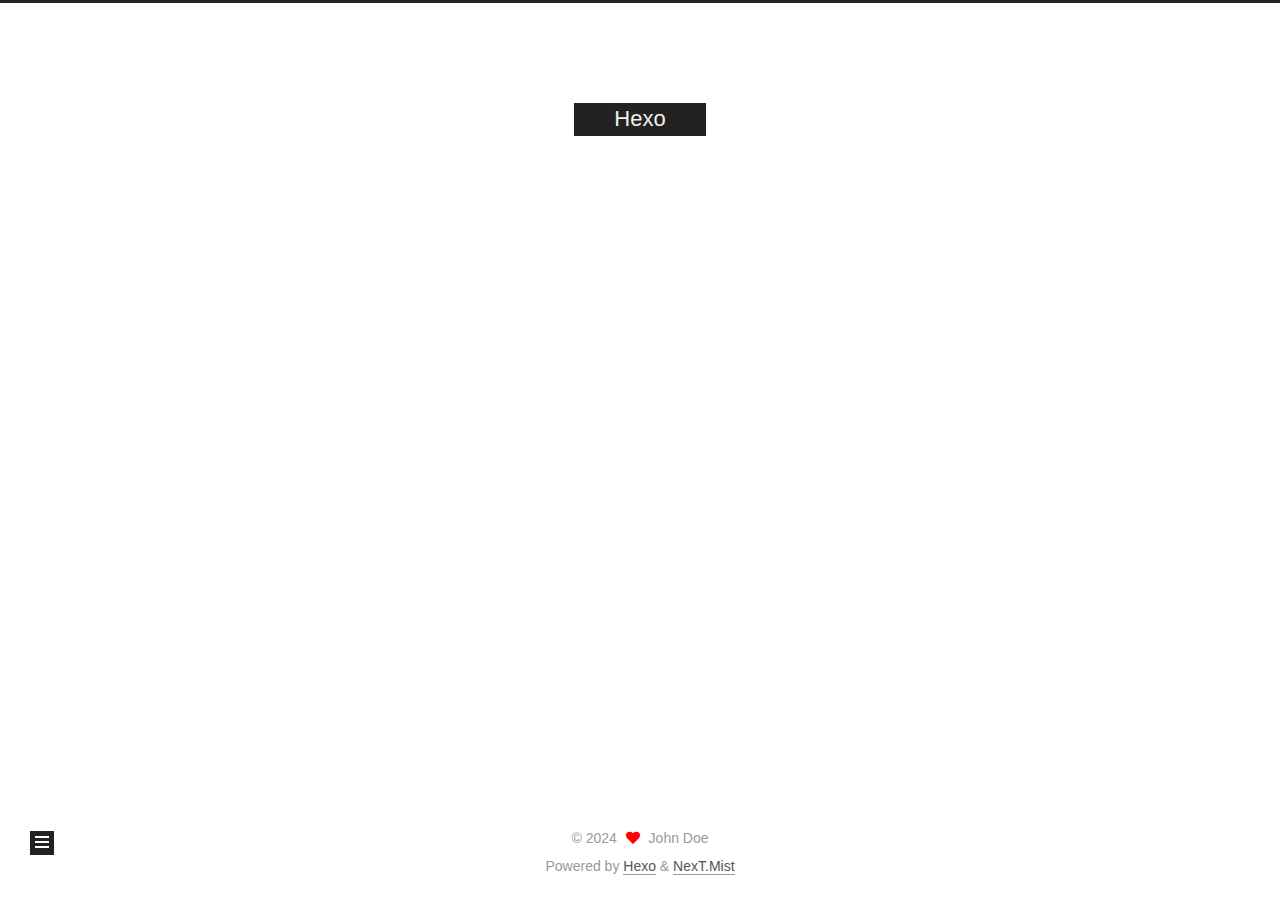
==== commit 8a10738d: "Site updated: 2024-07-10 16:13:36" ====
--- a/archives/index.html
+++ b/archives/index.html
@@ -17,7 +17,7 @@
 
 <script id="hexo-configurations">
     var NexT = window.NexT || {};
-    var CONFIG = {"hostname":"example.com","root":"/","scheme":"Muse","version":"7.8.0","exturl":false,"sidebar":{"position":"left","display":"post","padding":18,"offset":12,"onmobile":false},"copycode":{"enable":false,"show_result":false,"style":null},"back2top":{"enable":true,"sidebar":false,"scrollpercent":false},"bookmark":{"enable":false,"color":"#222","save":"auto"},"fancybox":false,"mediumzoom":false,"lazyload":false,"pangu":false,"comments":{"style":"tabs","active":null,"storage":true,"lazyload":false,"nav":null},"algolia":{"hits":{"per_page":10},"labels":{"input_placeholder":"Search for Posts","hits_empty":"We didn't find any results for the search: ${query}","hits_stats":"${hits} results found in ${time} ms"}},"localsearch":{"enable":false,"trigger":"auto","top_n_per_article":1,"unescape":false,"preload":false},"motion":{"enable":true,"async":false,"transition":{"post_block":"fadeIn","post_header":"slideDownIn","post_body":"slideDownIn","coll_header":"slideLeftIn","sidebar":"slideUpIn"}}};
+    var CONFIG = {"hostname":"example.com","root":"/","scheme":"Mist","version":"7.8.0","exturl":false,"sidebar":{"position":"left","display":"post","padding":18,"offset":12,"onmobile":false},"copycode":{"enable":false,"show_result":false,"style":null},"back2top":{"enable":true,"sidebar":false,"scrollpercent":false},"bookmark":{"enable":false,"color":"#222","save":"auto"},"fancybox":false,"mediumzoom":false,"lazyload":false,"pangu":false,"comments":{"style":"tabs","active":null,"storage":true,"lazyload":false,"nav":null},"algolia":{"hits":{"per_page":10},"labels":{"input_placeholder":"Search for Posts","hits_empty":"We didn't find any results for the search: ${query}","hits_stats":"${hits} results found in ${time} ms"}},"localsearch":{"enable":false,"trigger":"auto","top_n_per_article":1,"unescape":false,"preload":false},"motion":{"enable":true,"async":false,"transition":{"post_block":"fadeIn","post_header":"slideDownIn","post_body":"slideDownIn","coll_header":"slideLeftIn","sidebar":"slideUpIn"}}};
   </script>
 
   <meta property="og:type" content="website">
@@ -282,7 +282,7 @@
   </span>
   <span class="author" itemprop="copyrightHolder">John Doe</span>
 </div>
-  <div class="powered-by">Powered by <a href="https://hexo.io/" class="theme-link" rel="noopener" target="_blank">Hexo</a> & <a href="https://muse.theme-next.org/" class="theme-link" rel="noopener" target="_blank">NexT.Muse</a>
+  <div class="powered-by">Powered by <a href="https://hexo.io/" class="theme-link" rel="noopener" target="_blank">Hexo</a> & <a href="https://mist.theme-next.org/" class="theme-link" rel="noopener" target="_blank">NexT.Mist</a>
   </div>
 
         
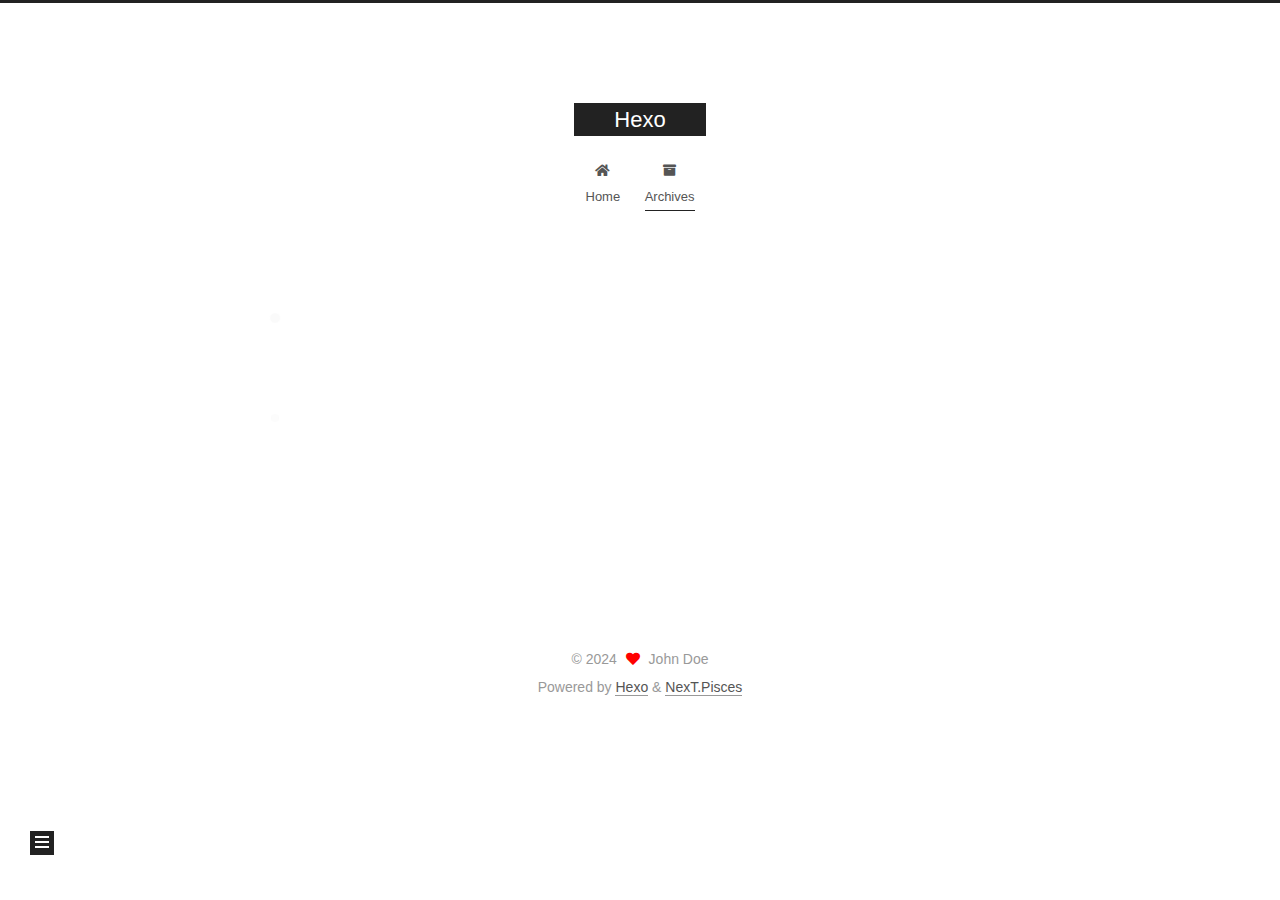
==== commit 0cf5fb72: "Site updated: 2024-07-10 16:16:06" ====
--- a/archives/index.html
+++ b/archives/index.html
@@ -17,7 +17,7 @@
 
 <script id="hexo-configurations">
     var NexT = window.NexT || {};
-    var CONFIG = {"hostname":"example.com","root":"/","scheme":"Mist","version":"7.8.0","exturl":false,"sidebar":{"position":"left","display":"post","padding":18,"offset":12,"onmobile":false},"copycode":{"enable":false,"show_result":false,"style":null},"back2top":{"enable":true,"sidebar":false,"scrollpercent":false},"bookmark":{"enable":false,"color":"#222","save":"auto"},"fancybox":false,"mediumzoom":false,"lazyload":false,"pangu":false,"comments":{"style":"tabs","active":null,"storage":true,"lazyload":false,"nav":null},"algolia":{"hits":{"per_page":10},"labels":{"input_placeholder":"Search for Posts","hits_empty":"We didn't find any results for the search: ${query}","hits_stats":"${hits} results found in ${time} ms"}},"localsearch":{"enable":false,"trigger":"auto","top_n_per_article":1,"unescape":false,"preload":false},"motion":{"enable":true,"async":false,"transition":{"post_block":"fadeIn","post_header":"slideDownIn","post_body":"slideDownIn","coll_header":"slideLeftIn","sidebar":"slideUpIn"}}};
+    var CONFIG = {"hostname":"example.com","root":"/","scheme":"Pisces","version":"7.8.0","exturl":false,"sidebar":{"position":"left","display":"post","padding":18,"offset":12,"onmobile":false},"copycode":{"enable":false,"show_result":false,"style":null},"back2top":{"enable":true,"sidebar":false,"scrollpercent":false},"bookmark":{"enable":false,"color":"#222","save":"auto"},"fancybox":false,"mediumzoom":false,"lazyload":false,"pangu":false,"comments":{"style":"tabs","active":null,"storage":true,"lazyload":false,"nav":null},"algolia":{"hits":{"per_page":10},"labels":{"input_placeholder":"Search for Posts","hits_empty":"We didn't find any results for the search: ${query}","hits_stats":"${hits} results found in ${time} ms"}},"localsearch":{"enable":false,"trigger":"auto","top_n_per_article":1,"unescape":false,"preload":false},"motion":{"enable":true,"async":false,"transition":{"post_block":"fadeIn","post_header":"slideDownIn","post_body":"slideDownIn","coll_header":"slideLeftIn","sidebar":"slideUpIn"}}};
   </script>
 
   <meta property="og:type" content="website">
@@ -282,7 +282,7 @@
   </span>
   <span class="author" itemprop="copyrightHolder">John Doe</span>
 </div>
-  <div class="powered-by">Powered by <a href="https://hexo.io/" class="theme-link" rel="noopener" target="_blank">Hexo</a> & <a href="https://mist.theme-next.org/" class="theme-link" rel="noopener" target="_blank">NexT.Mist</a>
+  <div class="powered-by">Powered by <a href="https://hexo.io/" class="theme-link" rel="noopener" target="_blank">Hexo</a> & <a href="https://pisces.theme-next.org/" class="theme-link" rel="noopener" target="_blank">NexT.Pisces</a>
   </div>
 
         
@@ -308,7 +308,7 @@
 <script src="/js/motion.js"></script>
 
 
-<script src="/js/schemes/muse.js"></script>
+<script src="/js/schemes/pisces.js"></script>
 
 
 <script src="/js/next-boot.js"></script>
